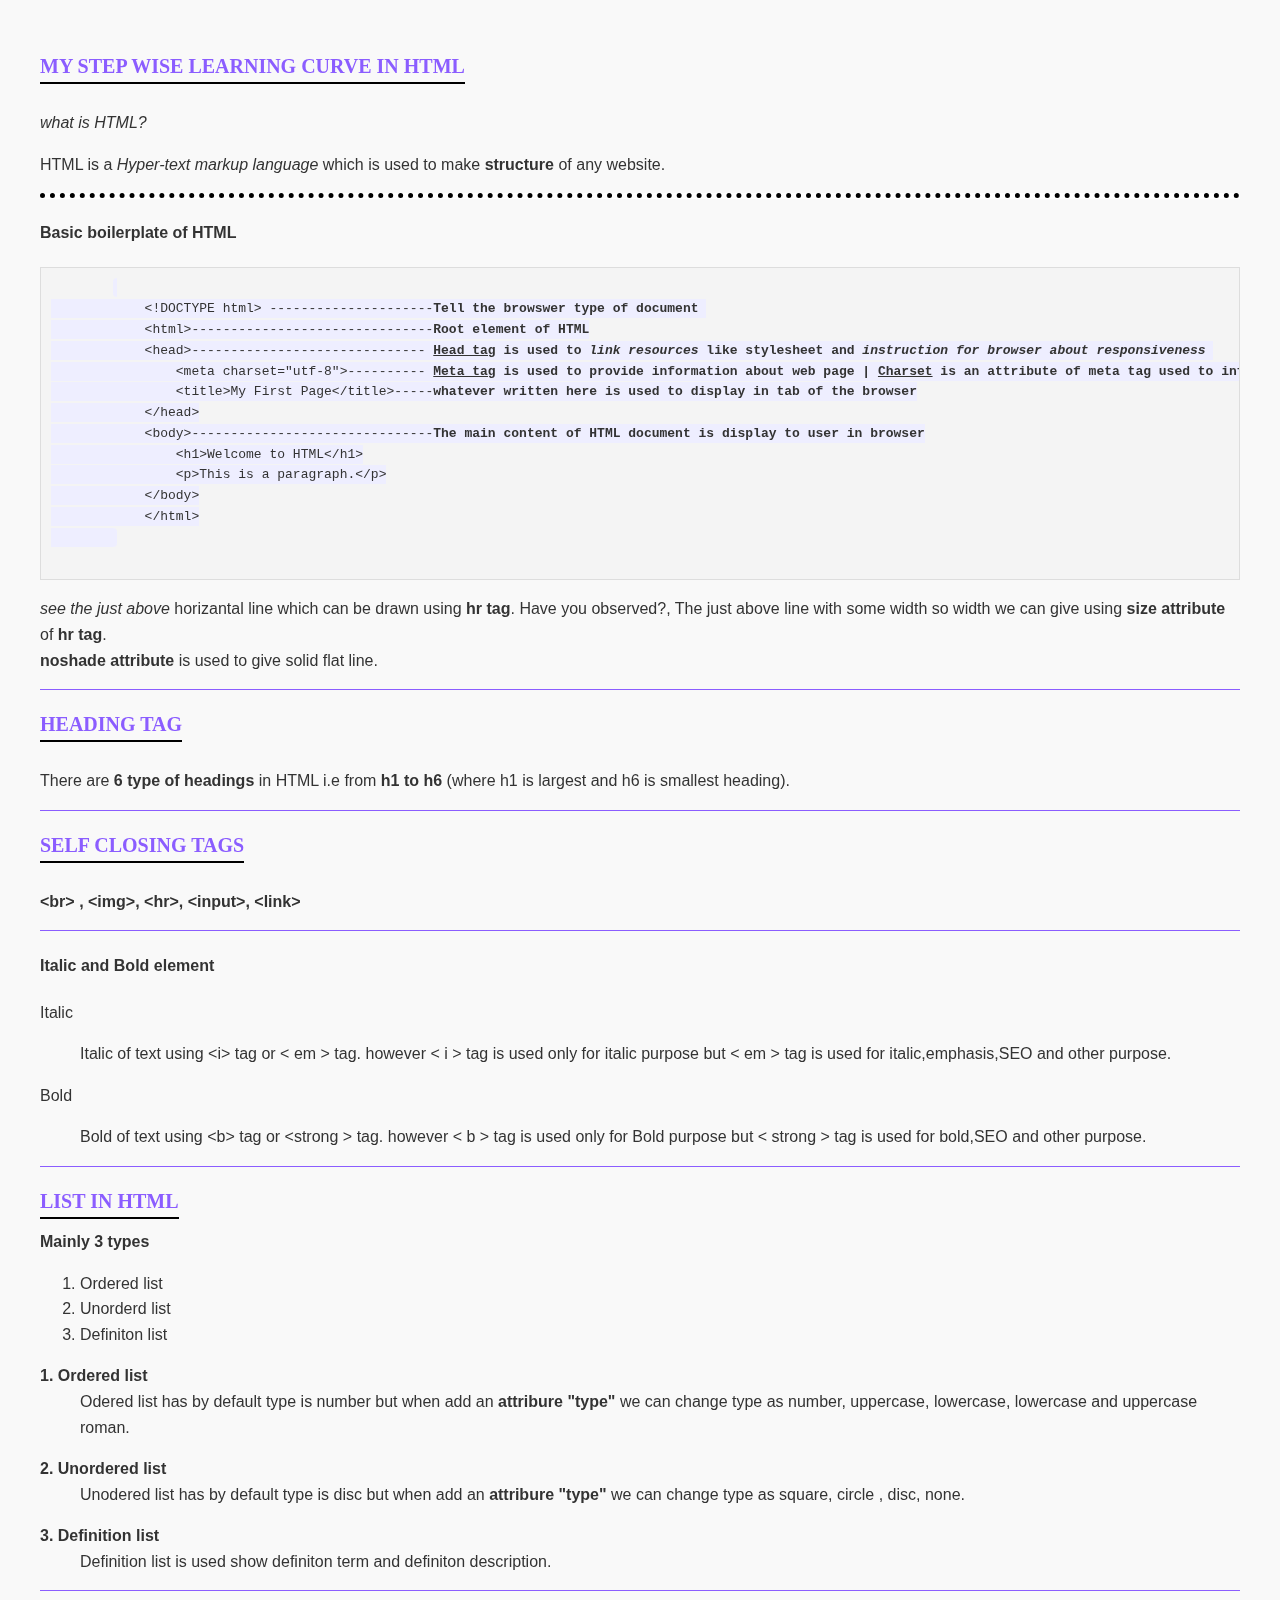
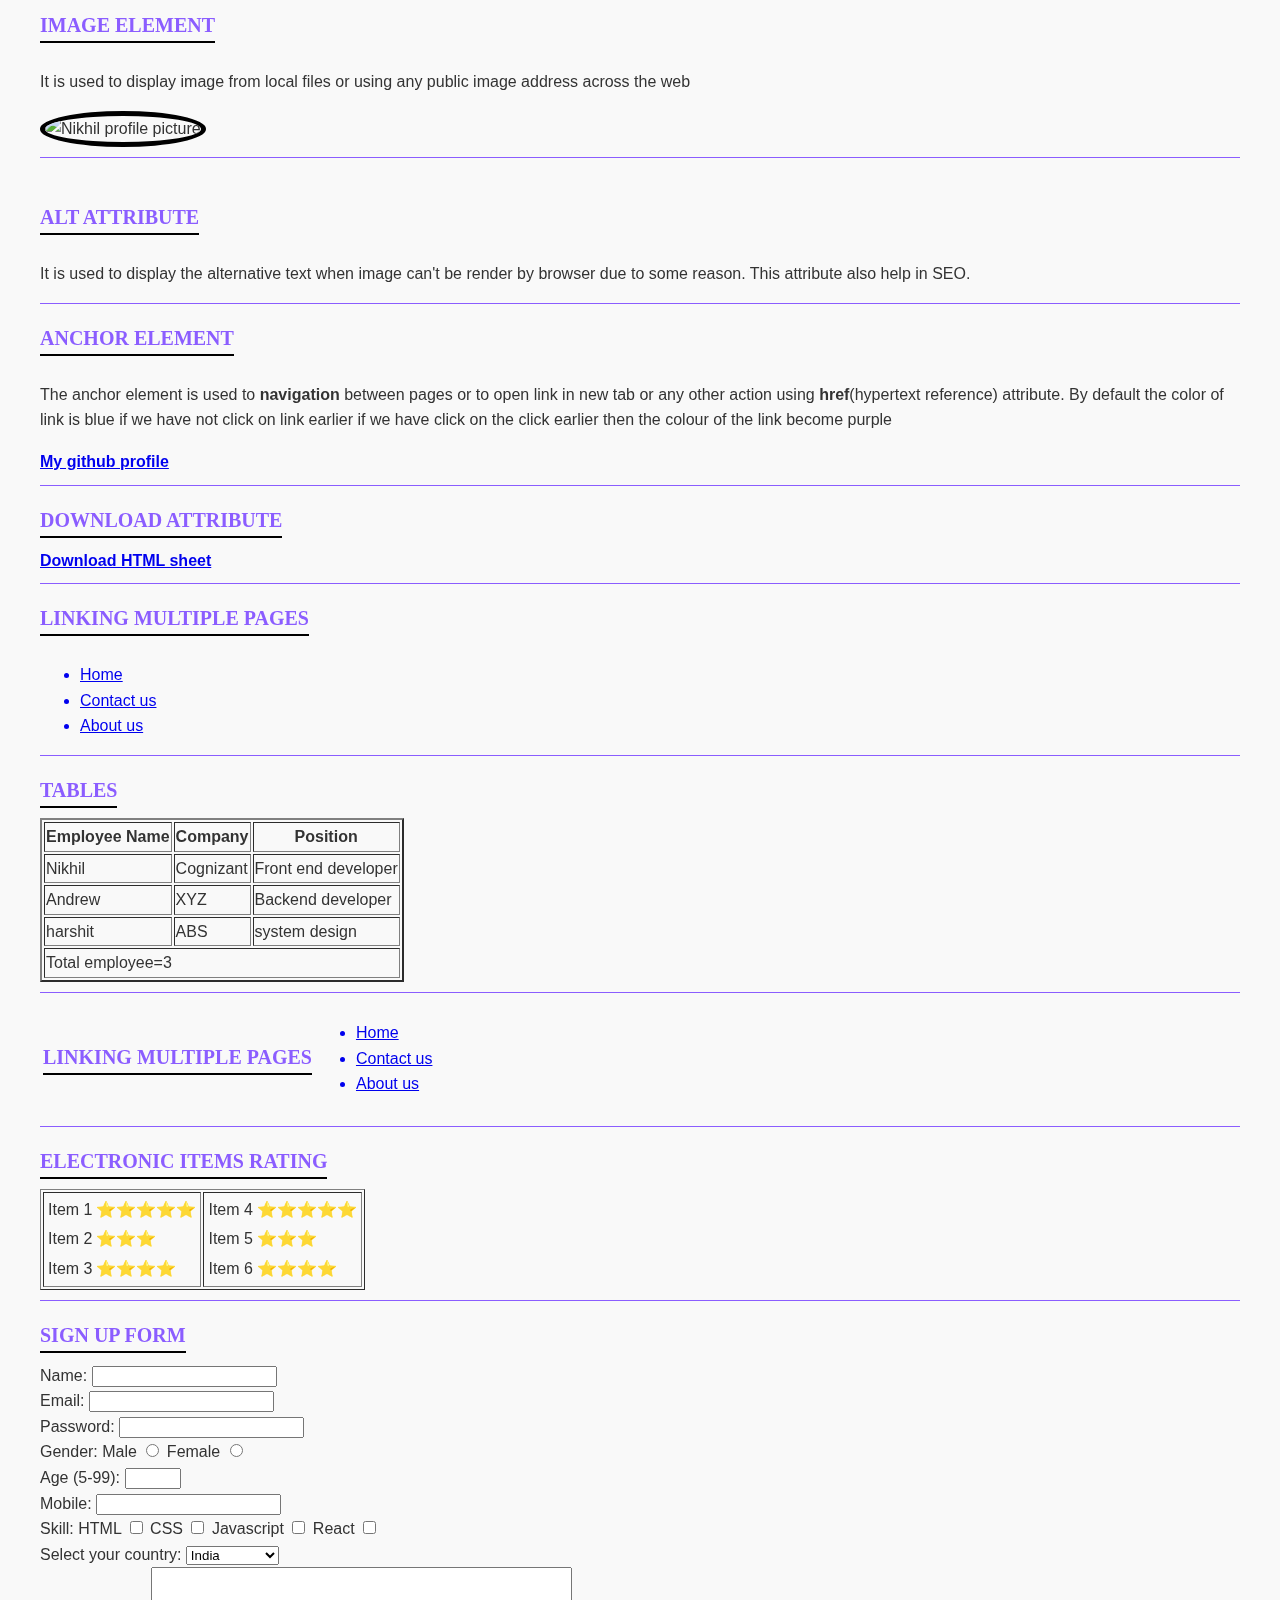
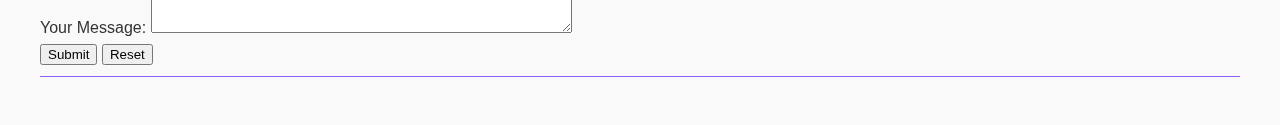
==== index.html @ 997e8e59 "updated css 1.1" ====
<!DOCTYPE html>
<html>

<head>
    <meta charset="utf-8">
    <meta name="viewport" content="width=device-width, initial-scale=1.0">
    <title>Learning HTML</title>
    <link rel="stylesheet" href="style.css">
    <!--  <style> This is how internal CSS works
        body {
            font-family: Arial, sans-serif;
            line-height: 1.6;
            margin: 20px;
            padding: 20px;
            background-color: #f9f9f9;
            color: #333;
        }
        hr {
            background-color: white;
            border: none;
            border-style: inset;
            height: 3px;
        }

        .custom-hr {
             border-style: none;
             border-top-style: dotted;
             border-color: rgb(0, 0, 0);
             border-width: 5px;
             width: 100%;
        }

        pre {
            background: #f4f4f4;
            padding: 10px;
            border: 1px solid #ddd;
            overflow-x: auto;
        }

        code {
            font-family: monospace;
            background: #eef;
            padding: 2px 4px;
            border-radius: 4px;
        }
    </style>-->
</head>

<body>
    <h1>My Step wise learning curve in HTML</h1>
    <p><em>what is HTML?</em></p>
    <p> HTML is a <em>Hyper-text markup language</em> which is used to make <strong>structure</strong> of any website.
    </p>
    <hr sized="3" noshade class="custom-hr">
    <h4>Basic boilerplate of HTML</h4>
    <pre>
        <code>
            &lt;!DOCTYPE html&gt; ---------------------<b>Tell the browswer type of document</b> 
            &lt;html&gt;-------------------------------<b>Root element of HTML</b>
            &lt;head&gt;------------------------------ <b><u>Head tag</u> is used to <em>link resources</em> like stylesheet and <em>instruction for browser about responsiveness</em> </b>
                &lt;meta charset="utf-8"&gt;---------- <b><u>Meta tag</u> is used to provide information about web page | <u>Charset</u> is an attribute of meta tag used to inform about the character used i.e the system for encoding the character using UNICODE TRANSFORMATION FORMAT </b>
                &lt;title&gt;My First Page&lt;/title&gt;-----<b>whatever written here is used to display in tab of the browser</b>
            &lt;/head&gt;
            &lt;body&gt;-------------------------------<b>The main content of HTML document is display to user in browser</b>
                &lt;h1&gt;Welcome to HTML&lt;/h1&gt;
                &lt;p&gt;This is a paragraph.&lt;/p&gt;
            &lt;/body&gt;
            &lt;/html&gt;
        </code>
    </pre>
    <p><em>see the just above</em> horizantal line which can be drawn using <b>hr tag</b>. Have you observed?, The just
        above line with some width so width we can give using <b>size attribute</b> of <b>hr tag</b>.
        <br><b>noshade attribute</b> is used to give solid flat line.
    </p>
    <hr size="3" noshade class="thinline">
    <h3>Heading Tag</h3>
    <p>There are <b>6 type of headings</b> in HTML i.e from <b>h1 to h6</b> (where h1 is largest and h6 is smallest
        heading).</p>
    <hr size="3" noshade class="thinline">
    <h3>Self closing tags</h3>
    <p><b> &lt;br&gt; , &lt;img&gt;, &lt;hr&gt;, &lt;input&gt;, &lt;link&gt; </b></p>
    <hr class="thinline">
    <h4>Italic and Bold element</h4>
    <dl>
        <dt>Italic</dt>
        <dd>
            <p>Italic of text using &lt;i&gt; tag or &lt; em &gt; tag. however &lt; i &gt; tag is used only for italic
                purpose but &lt; em &gt; tag is used for italic,emphasis,SEO and other purpose.</p>
        </dd>
    </dl>
    <dl>
        <dt>Bold</dt>
        <dd>
            <p>Bold of text using &lt;b&gt; tag or &lt;strong &gt; tag. however &lt; b &gt; tag is used only for Bold
                purpose but &lt; strong &gt; tag is used for bold,SEO and other purpose.</p>
        </dd>
    </dl>
    <hr size="3" noshade="" class="thinline">
    <h3>List in HTML</h3><br>
    <strong>Mainly 3 types</strong>
    <ol>
        <li>Ordered list</li>
        <li>Unorderd list</li>
        <li>Definiton list</li>
    </ol>
    <dl>
        <dt><b>1. Ordered list</b></dt>
        <dd>Odered list has by default type is number but when add an <b>attribure "type"</b> we can change type as
            number, uppercase, lowercase, lowercase and uppercase roman.</dd>
    </dl>
    <dl>
        <dt><b>2. Unordered list</b></dt>
        <dd>Unodered list has by default type is disc but when add an <b>attribure "type"</b> we can change type as
            square, circle , disc, none.</dd>
    </dl>
    <dl>
        <dt><b>3. Definition list</b></dt>
        <dd>Definition list is used show definiton term and definiton description.</dd>
    </dl>
    <hr size="3" noshade="" class="thinline">
    <h3>Image element</h3>
    <p> It is used to display image from local files or using any public image address across the web</p>
    <img class="imgborder" src="https://avatars.githubusercontent.com/u/48144706?v=4" alt="Nikhil profile picture">
    <hr size="3" noshade="" class="thinline">
    <br>
    <h3>Alt attribute</h3>
    <p>It is used to display the alternative text when image can't be render by browser due to some reason. This
        attribute also help in SEO.</p>
    <hr size="3" noshade="" class="thinline">
    <h3>Anchor element</h3>
    <p>The anchor element is used to <strong>navigation</strong> between pages or to open link in new tab or any other
        action using <strong>href</strong>(hypertext reference) attribute. By default the color of link is blue if we
        have not click on link earlier if we have click on the click earlier then the colour of the link become purple
    </p>
    <strong><a href="https://github.com/Nikhil-Portfolio-8206" target="_blank">My github profile</a></strong>
    <hr class="thinline">
    <h3>Download attribute</h3>
    <br>
    <strong><a href="https://web.stanford.edu/group/csp/cs21/htmlcheatsheet.pdf" download>Download HTML
            sheet</a></strong>
    <hr size="3" noshade="" class="thinline">
    <h3>Linking multiple pages</h3>
    <ul>
        <a href="index.html">
            <li>Home</li>
        </a>
        <a href="contact.html">
            <li>Contact us</li>
        </a>
        <a href="Aboutus.html">
            <li>About us</li>
        </a>
    </ul>
    <hr size="3" noshade="" class="thinline">
    <h3>Tables</h3>

    <table border="2">
        <thead>
            <tr>
                <th>Employee Name</th>
                <th>Company</th>
                <th>Position</th>
            </tr>
        </thead>
        <tbody>
            <tr>
                <td>Nikhil</td>
                <td>Cognizant</td>
                <td>Front end developer</td>
            </tr>
            <tr>
                <td>Andrew</td>
                <td>XYZ</td>
                <td>Backend developer</td>
            </tr>
            <tr>
                <td>harshit</td>
                <td>ABS</td>
                <td>system design</td>
            </tr>
        </tbody>
        <tfoot>
            <tr>
                <td colspan="3"> Total employee=3</td>
            </tr>
        </tfoot>

    </table>
    <hr class="thinline">
    <table>
        <tr>
            <td>
                <h3>Linking multiple pages</h3>
            </td>
            <td>
                <ul>
                    <a href="index.html">
                        <li>Home</li>
                    </a>
                    <a href="contact.html">
                        <li>Contact us</li>
                    </a>
                    <a href="Aboutus.html">
                        <li>About us</li>
                    </a>
                </ul>
            </td>
        </tr>
    </table>
    <hr class="thinline">
    <table border="1">
        <h3>Electronic items rating</h3>
        <tr>
            <td>
                <table>
                    <tr>
                        <td>Item 1</td>
                        <td>⭐⭐⭐⭐⭐</td>

                    </tr>
                    <tr>
                        <td>Item 2</td>
                        <td>⭐⭐⭐</td>
                    </tr>
                    <tr>
                        <td>Item 3</td>
                        <td>⭐⭐⭐⭐</td>
                    </tr>
                </table>
            </td>
            <td>
                <table>
                    <tr>
                        <td>Item 4</td>
                        <td>⭐⭐⭐⭐⭐</td>

                    </tr>
                    <tr>
                        <td>Item 5</td>
                        <td>⭐⭐⭐</td>
                    </tr>
                    <tr>
                        <td>Item 6</td>
                        <td>⭐⭐⭐⭐</td>
                    </tr>
                </table>
            </td>
        </tr>
    </table>
    <hr size="3" noshade="" class="thinline">
    <h3>Sign UP Form</h3>
    <form action="" method="">
        <label>Name:</label>
        <input type="text" name="Your name-" required><br>
        <label>Email:</label>
        <input type="email" name="Your email-" required><br>
        <label>Password:</label>
        <input type="password" name="Your password" required><br>
        <label>Gender:</label>
        <label>Male</label>
        <input type="radio" name="Your Gender">
        <label>Female</label>
        <input type="radio" name="Your Gender"><br>
        <label for="age">Age (5-99):</label>
        <input type="number" id="age" name="age" min="5" max="99" required><br>
        <label>Mobile:</label>
        <input type="tel" name="phone" pattern="\d{10}" title="Enter a 10-digit phone number"><br>
        <label>Skill:</label>
        <label>HTML</label>
        <input type="checkbox" name="Your Skill">
        <label>CSS</label>
        <input type="checkbox" name="Your Skill">
        <label>Javascript</label>
        <input type="checkbox" name="Your Skill">
        <label>React</label>
        <input type="checkbox" name="Your Skill"><br>
        <label>Select your country:</label>
        <select id="country" name="Your country name-" required>
            <option value="India">India</option>
            <option value="USA">USA</option>
            <option value="India">UK</option>
            <option value="USA">Pakistan</option>
            <option value="India">Bangladesh</option>
            <option value="USA">China</option>
            <option value="India">Australia</option>
            <option value="USA">Russia</option>
        </select><br>
        <label>Your Message:</label>
        <textarea id="message" name="message" rows="4" cols="50" required></textarea><br>
        <button type="submit">Submit</button>
        <input type="reset" value="Reset">
    </form>
    <hr size="3" noshade="" class="thinline">



</body>

</html>
---- style.css ----
body {
    background-color: #f9f9f9;
    color: #333;
    font-family: Arial, sans-serif;
    line-height: 1.6;
    margin: 20px;
    padding: 20px;
}

hr {
    background-color: white;
    border-bottom: 2px solid black;
    border: none;
    height: 1px;
    
}

.custom-hr {
    border-color: rgb(0, 0, 0);
    border-style: none;
    border-top-style: dotted;
    border-width: 5px;
    width: 100%;
}

pre {
    background: #f4f4f4;
    border: 1px solid #ddd;
    overflow-x: auto;
    padding: 10px;
}

code {
    background: #eef;
    border-radius: 4px;
    font-family: monospace;
    padding: 2px 4px;
}

h1,h3 {
    border-bottom: 2px solid black;
    width: auto;
    color: #8B5DFF;
    font-family: Cambria;
    font-size: 20px;
    font-weight: bold;
    margin: 10px 0;
    padding: -10px;
    text-align: left;
    text-transform: uppercase;
    display: inline-block;
}
.imgborder {
    border: 5px solid black; /* Black border */
    border-radius: 100%; /* Rounded corners */
  }
.thinline{
    background-color: #8B5DFF;
    border: 0;
    height: 1px;
    margin-top: 10px;
    
}
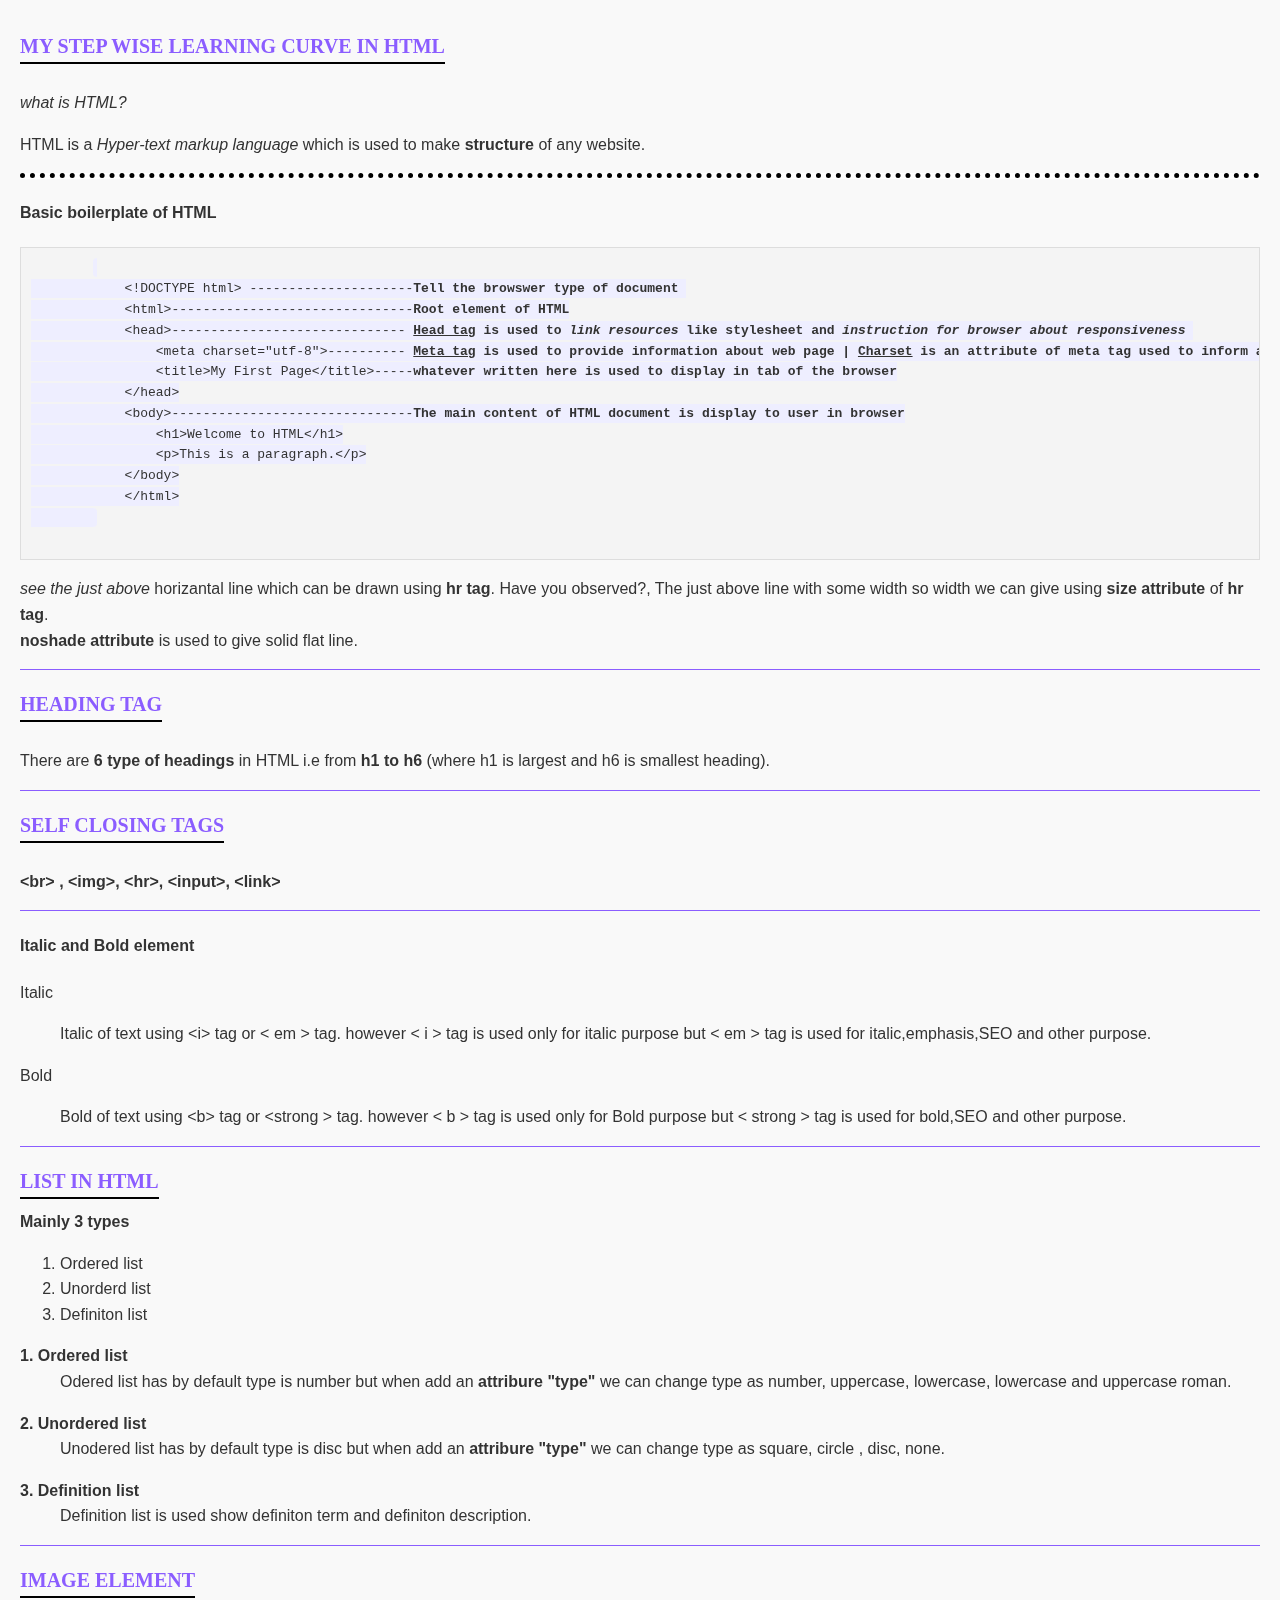
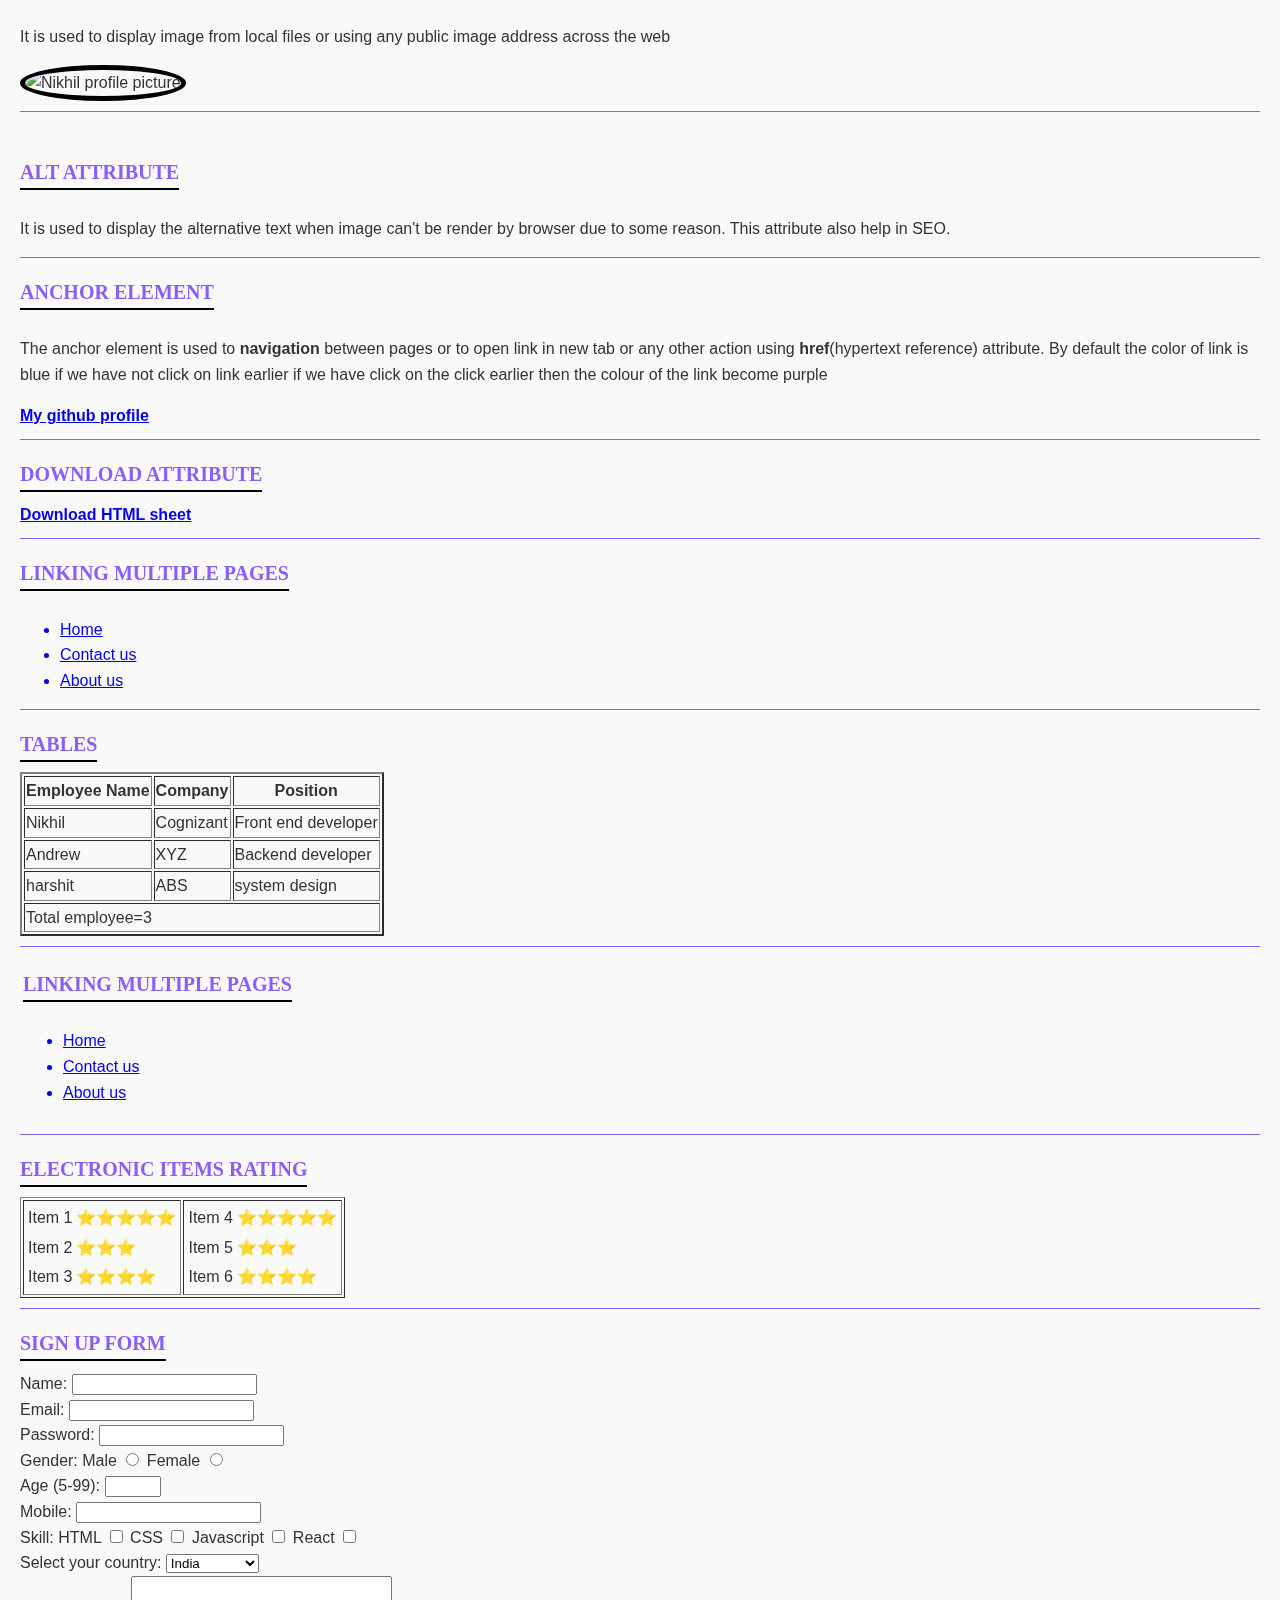
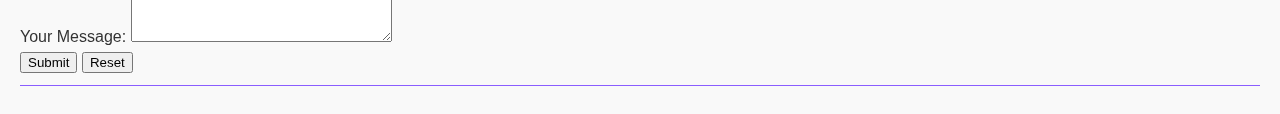
==== commit 5f83b0af: "updated css 1.2" ====
--- a/index.html
+++ b/index.html
@@ -139,8 +139,8 @@
     <strong><a href="https://web.stanford.edu/group/csp/cs21/htmlcheatsheet.pdf" download>Download HTML
             sheet</a></strong>
     <hr size="3" noshade="" class="thinline">
-    <h3>Linking multiple pages</h3>
-    <ul>
+    <h2>Linking multiple pages</h2>
+    <ul >
         <a href="index.html">
             <li>Home</li>
         </a>
@@ -191,8 +191,6 @@
         <tr>
             <td>
                 <h3>Linking multiple pages</h3>
-            </td>
-            <td>
                 <ul>
                     <a href="index.html">
                         <li>Home</li>
@@ -203,7 +201,6 @@
                     <a href="Aboutus.html">
                         <li>About us</li>
                     </a>
-                </ul>
             </td>
         </tr>
     </table>
@@ -286,7 +283,7 @@
             <option value="USA">Russia</option>
         </select><br>
         <label>Your Message:</label>
-        <textarea id="message" name="message" rows="4" cols="50" required></textarea><br>
+        <textarea id="message" name="message" rows="4" cols="30" required></textarea><br>
         <button type="submit">Submit</button>
         <input type="reset" value="Reset">
     </form>
--- a/style.css
+++ b/style.css
@@ -3,7 +3,7 @@
     color: #333;
     font-family: Arial, sans-serif;
     line-height: 1.6;
-    margin: 20px;
+    margin: 0px;
     padding: 20px;
 }
 
@@ -37,7 +37,7 @@
     padding: 2px 4px;
 }
 
-h1,h3 {
+h1,h2,h3 {
     border-bottom: 2px solid black;
     width: auto;
     color: #8B5DFF;
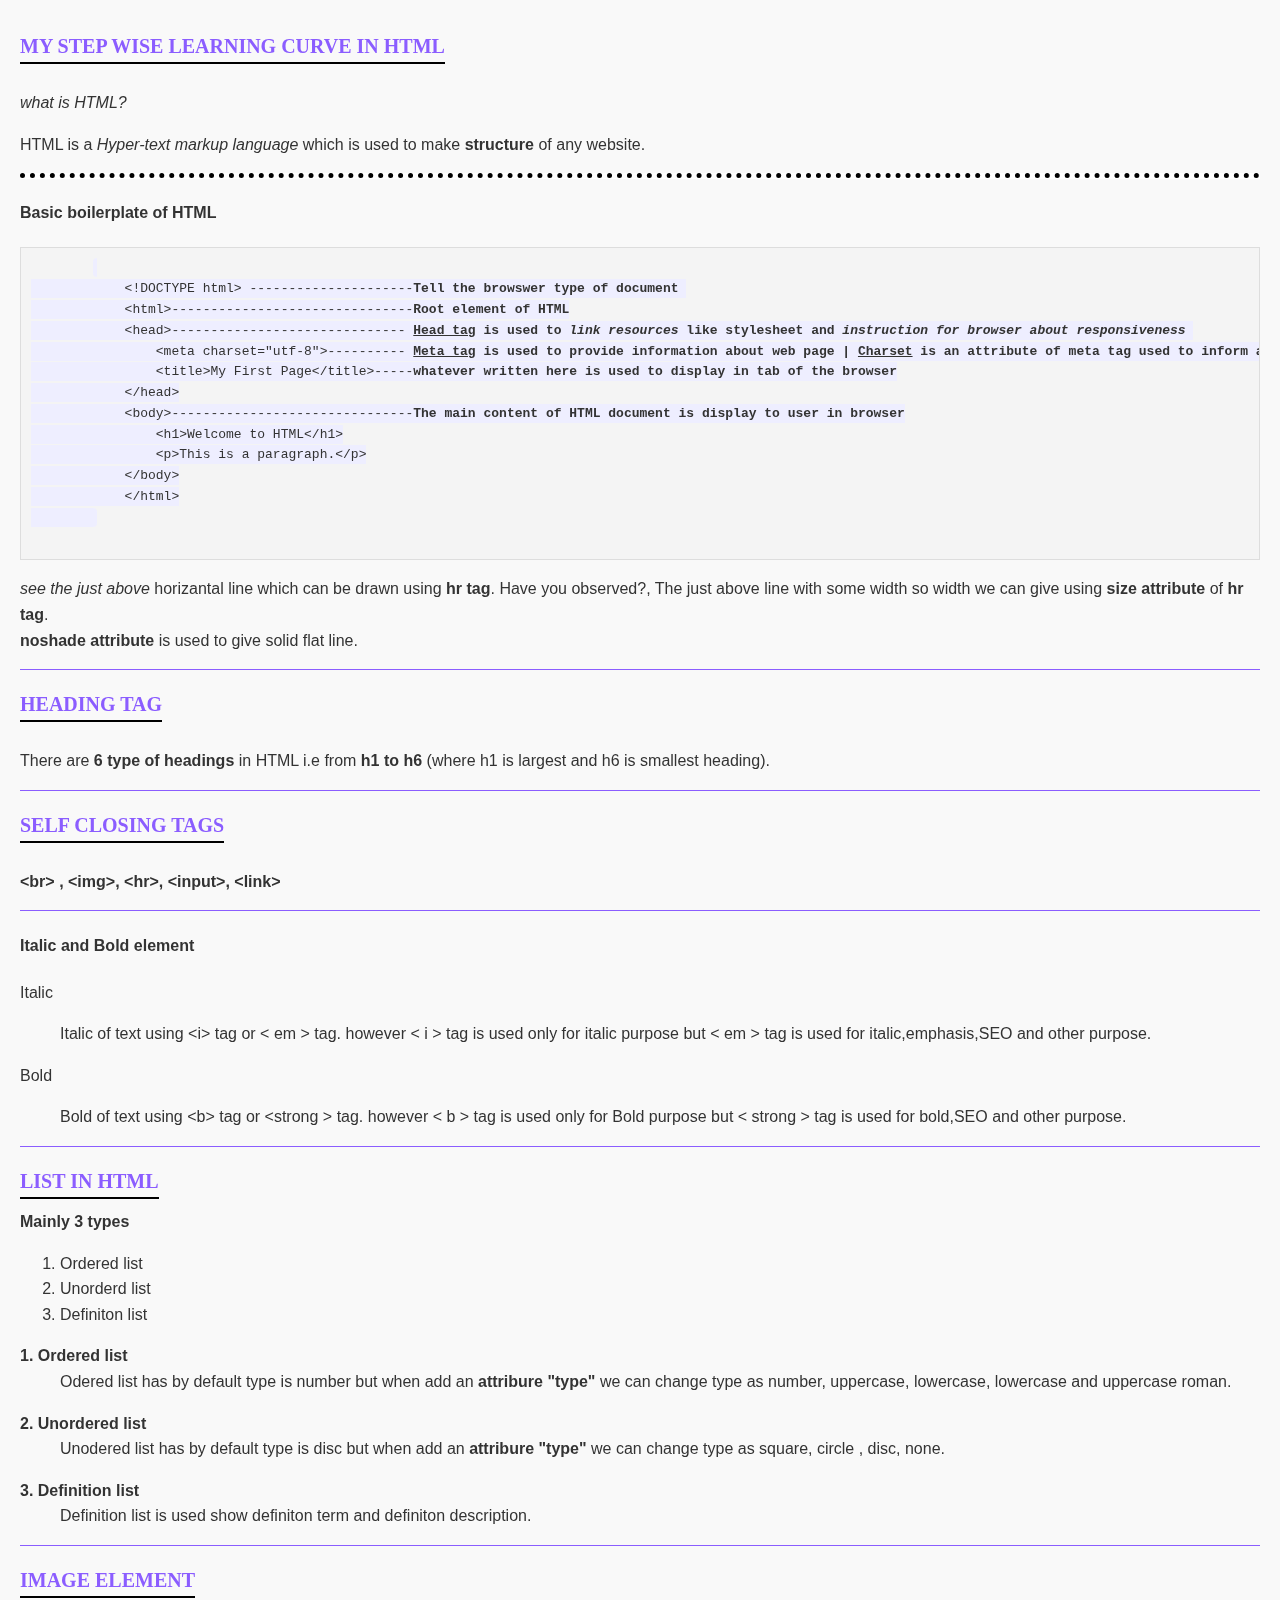
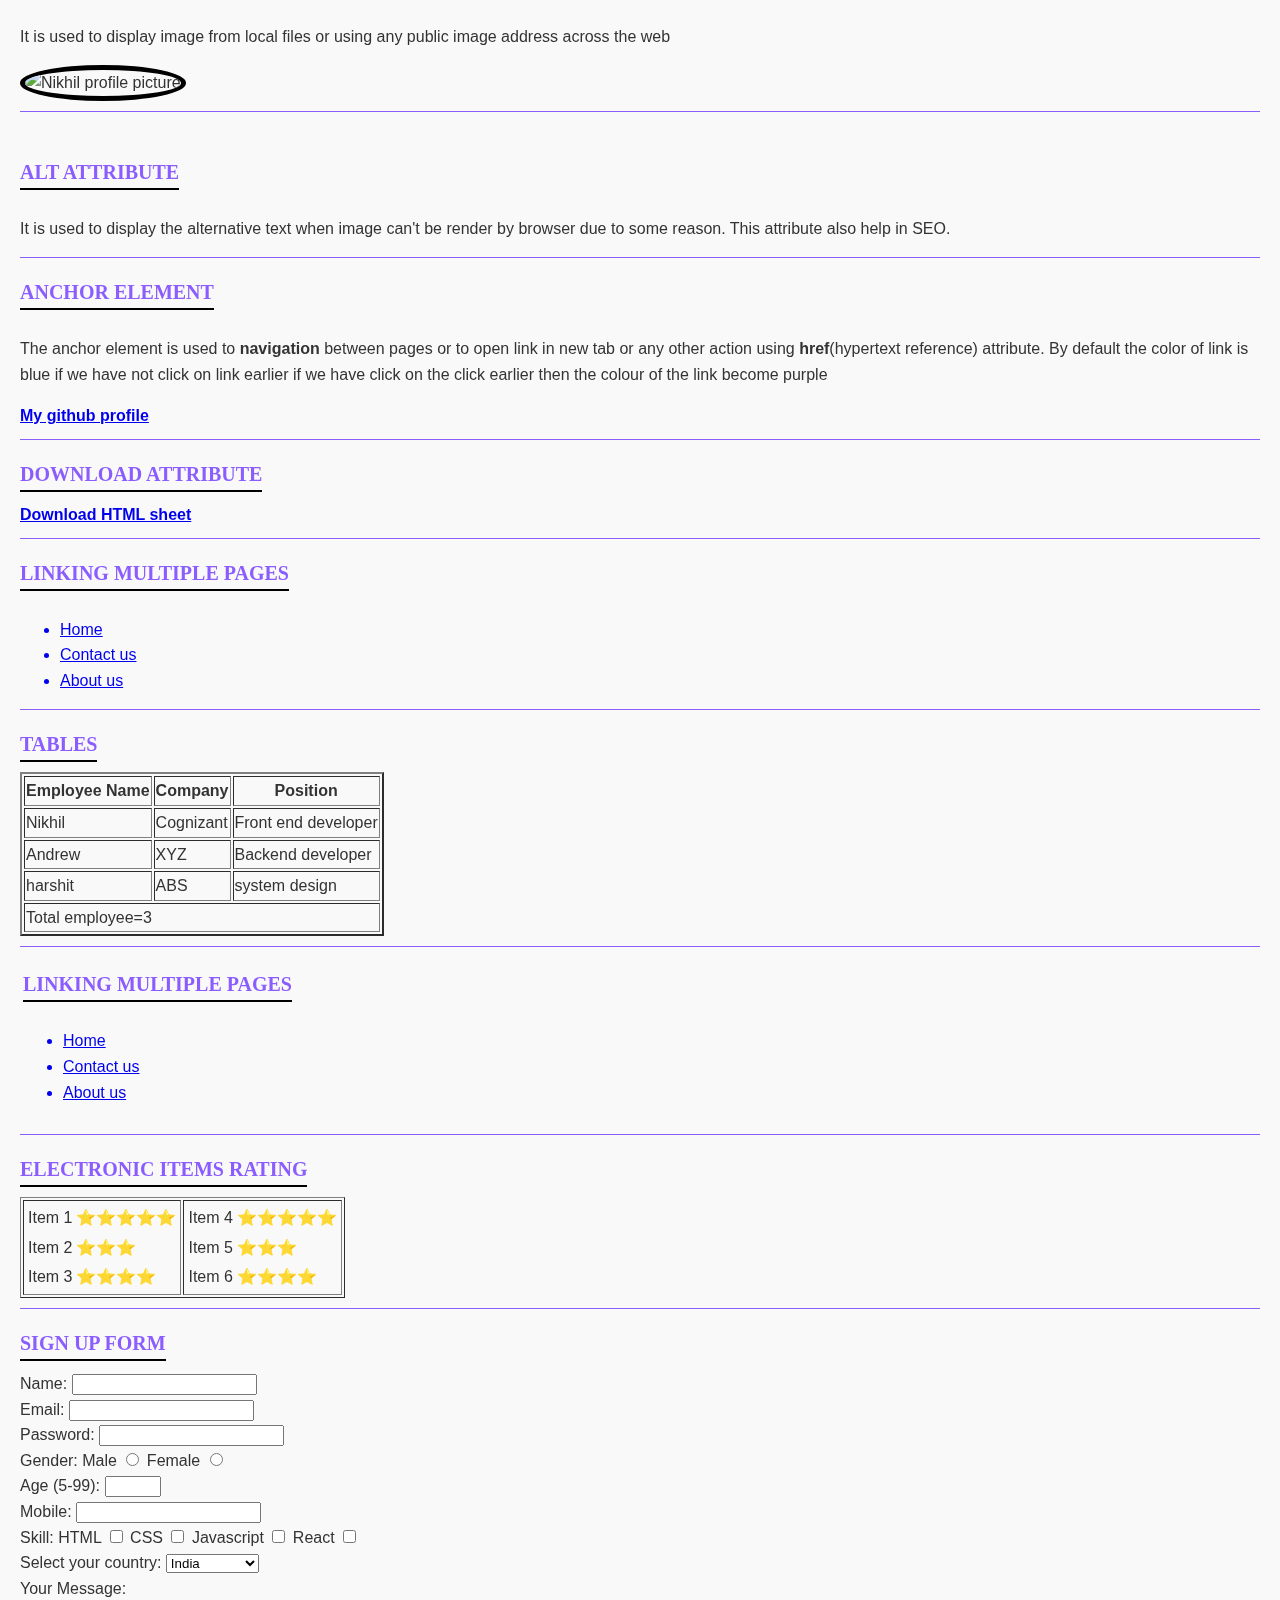
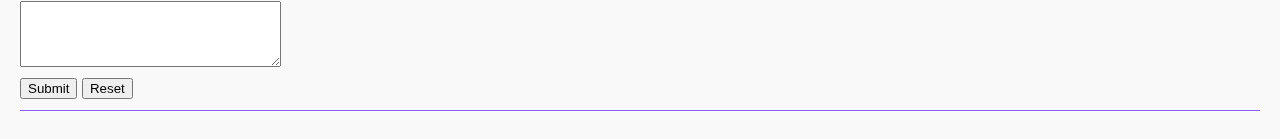
==== commit 511da186: "updated css 1.3" ====
--- a/index.html
+++ b/index.html
@@ -47,7 +47,7 @@
 </head>
 
 <body>
-    <h1>My Step wise learning curve in HTML</h1>
+    <h2>My Step wise learning curve in HTML</h2>
     <p><em>what is HTML?</em></p>
     <p> HTML is a <em>Hyper-text markup language</em> which is used to make <strong>structure</strong> of any website.
     </p>
@@ -282,7 +282,7 @@
             <option value="India">Australia</option>
             <option value="USA">Russia</option>
         </select><br>
-        <label>Your Message:</label>
+        <label>Your Message:</label><br>
         <textarea id="message" name="message" rows="4" cols="30" required></textarea><br>
         <button type="submit">Submit</button>
         <input type="reset" value="Reset">
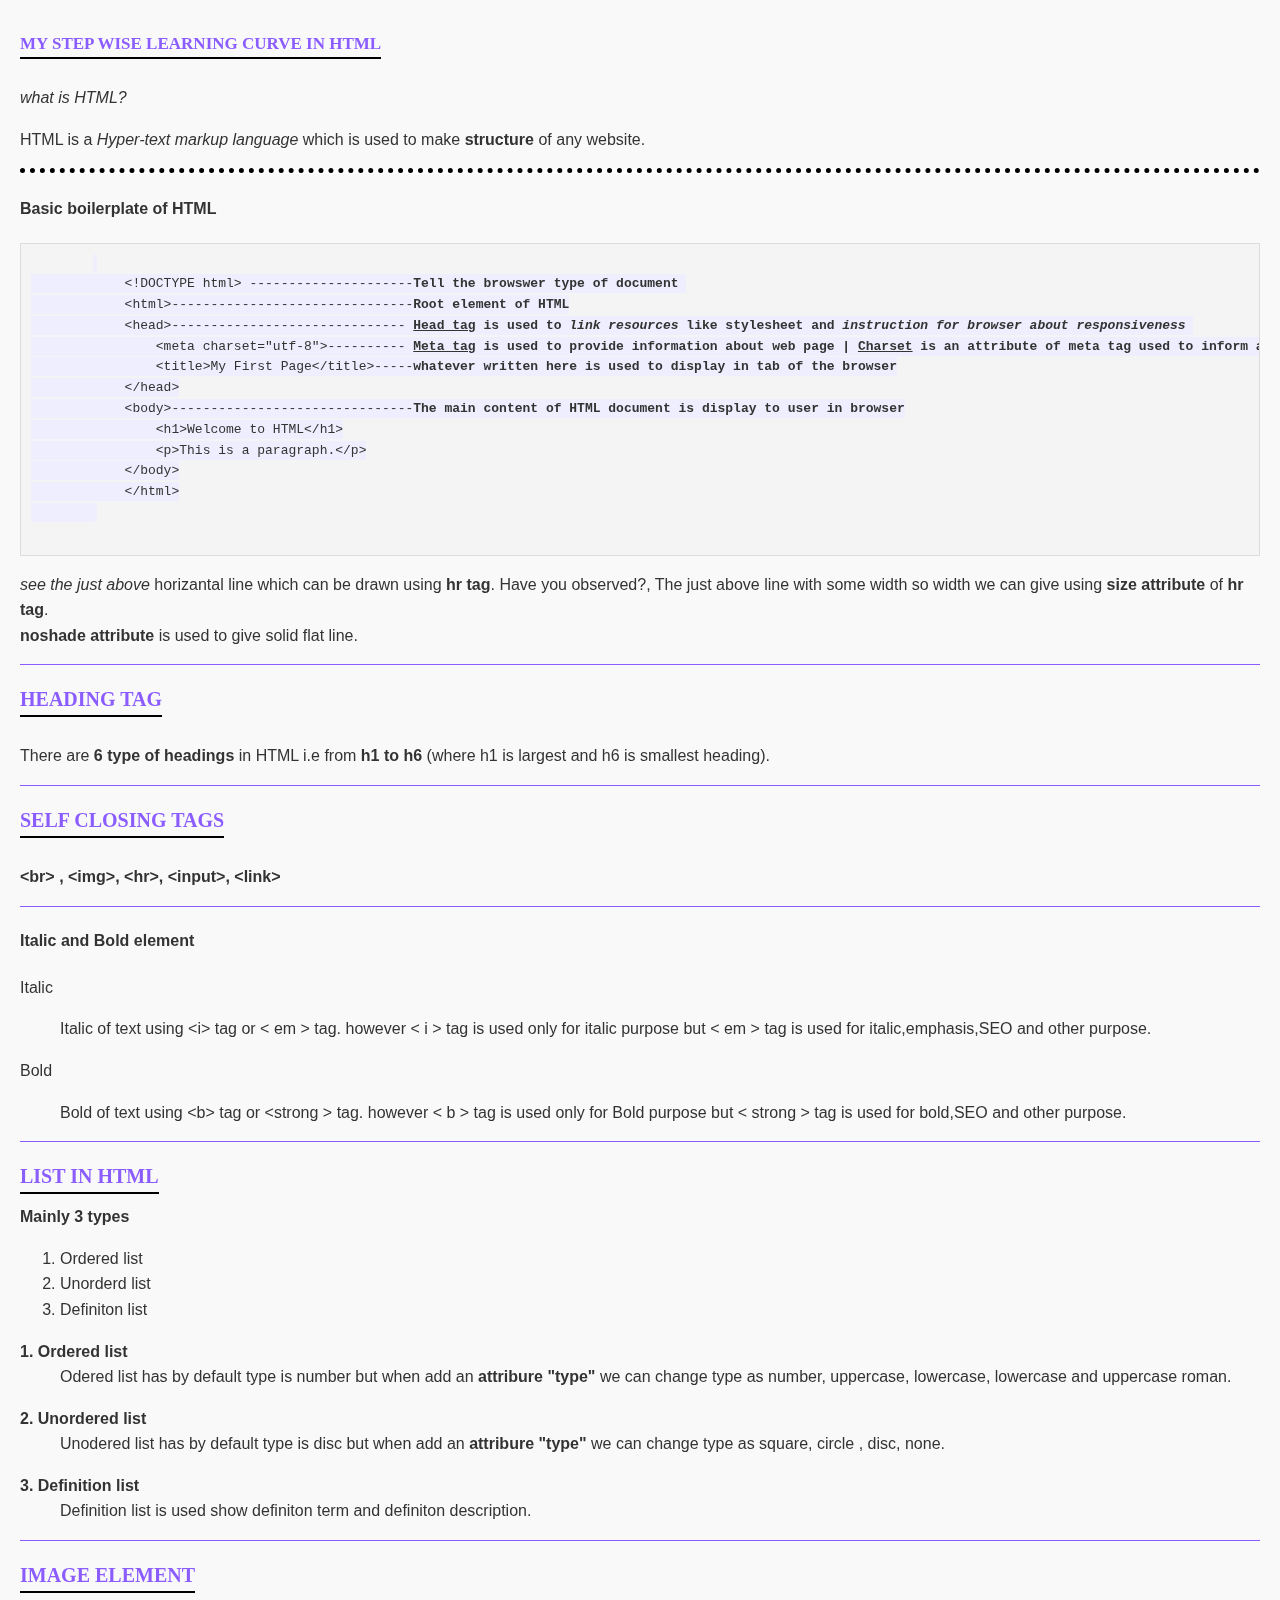
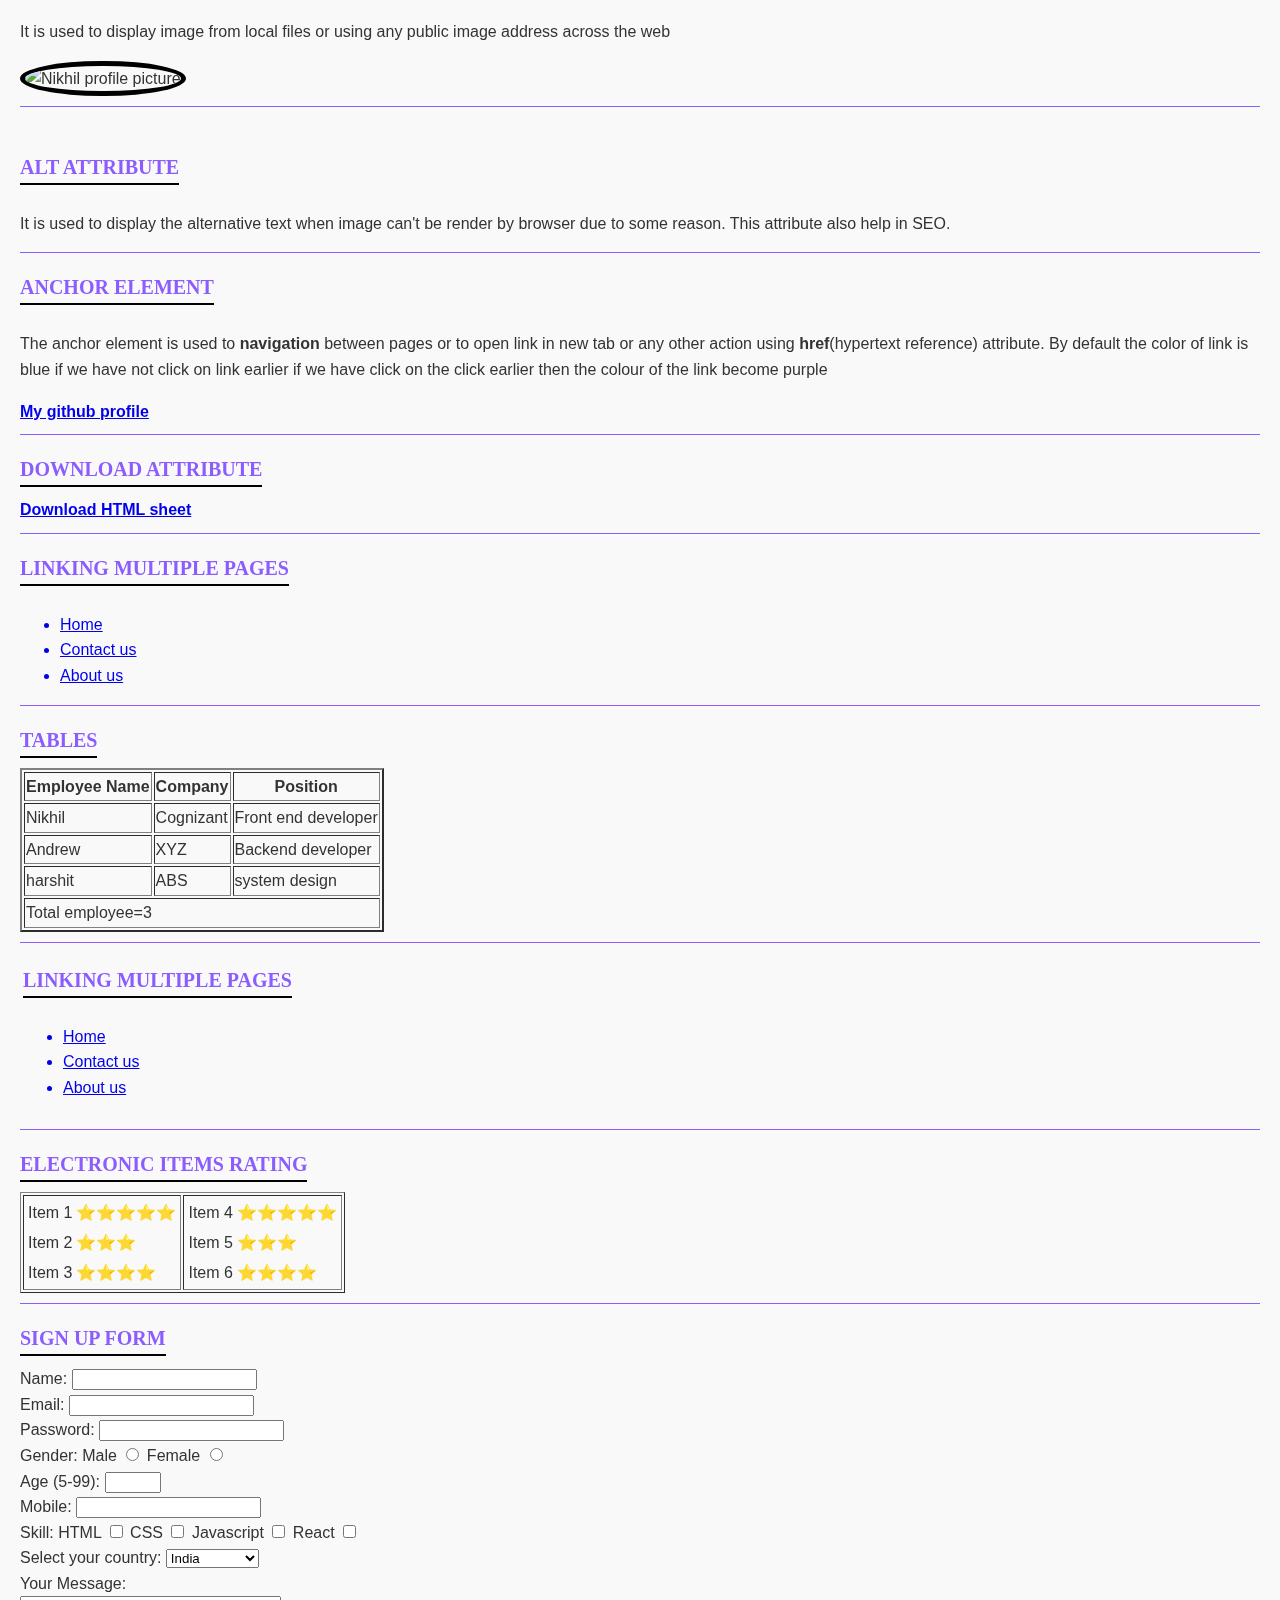
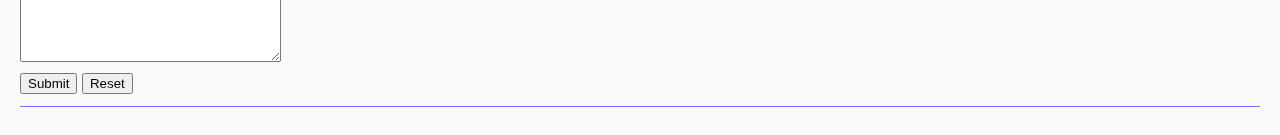
==== commit cd23c5c6: "heading font size changed" ====
--- a/index.html
+++ b/index.html
@@ -47,7 +47,7 @@
 </head>
 
 <body>
-    <h2>My Step wise learning curve in HTML</h2>
+    <h2 style=" font-size: 17px;">My Step wise learning curve in HTML</h2>
     <p><em>what is HTML?</em></p>
     <p> HTML is a <em>Hyper-text markup language</em> which is used to make <strong>structure</strong> of any website.
     </p>
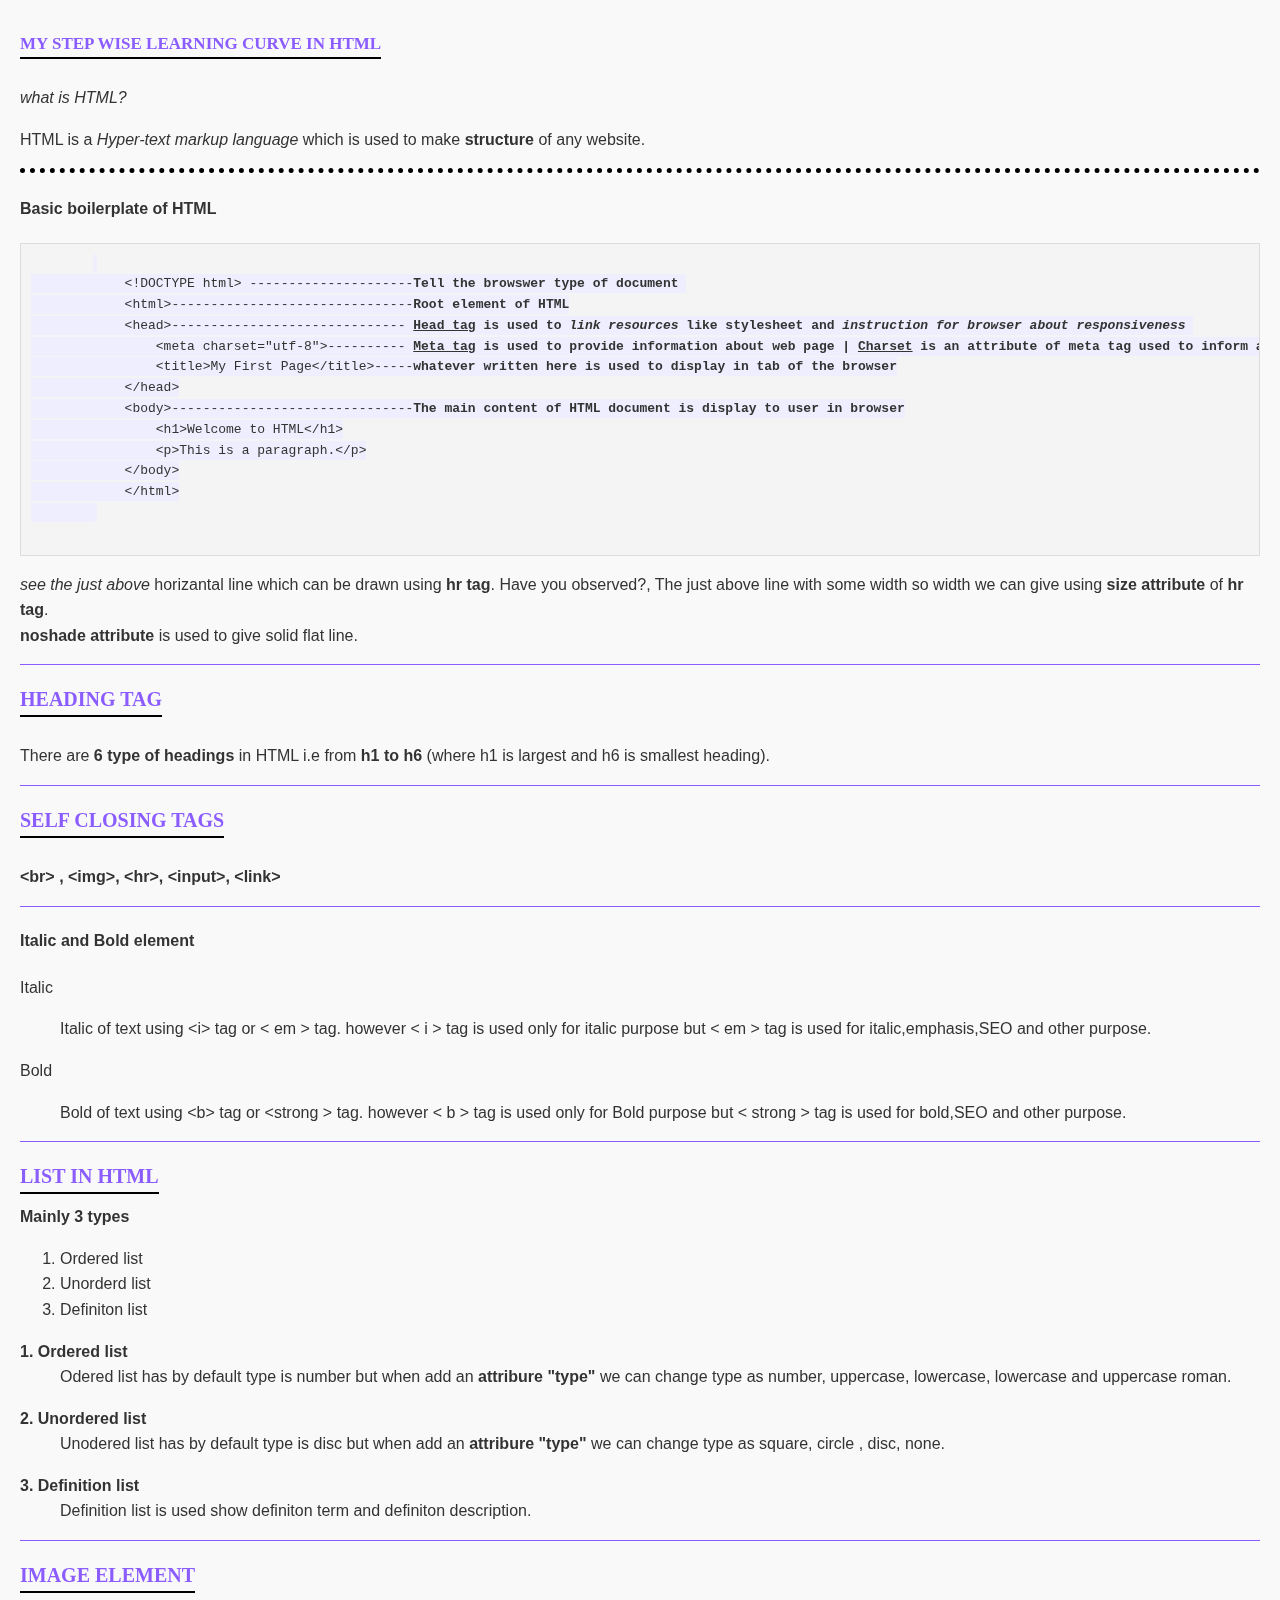
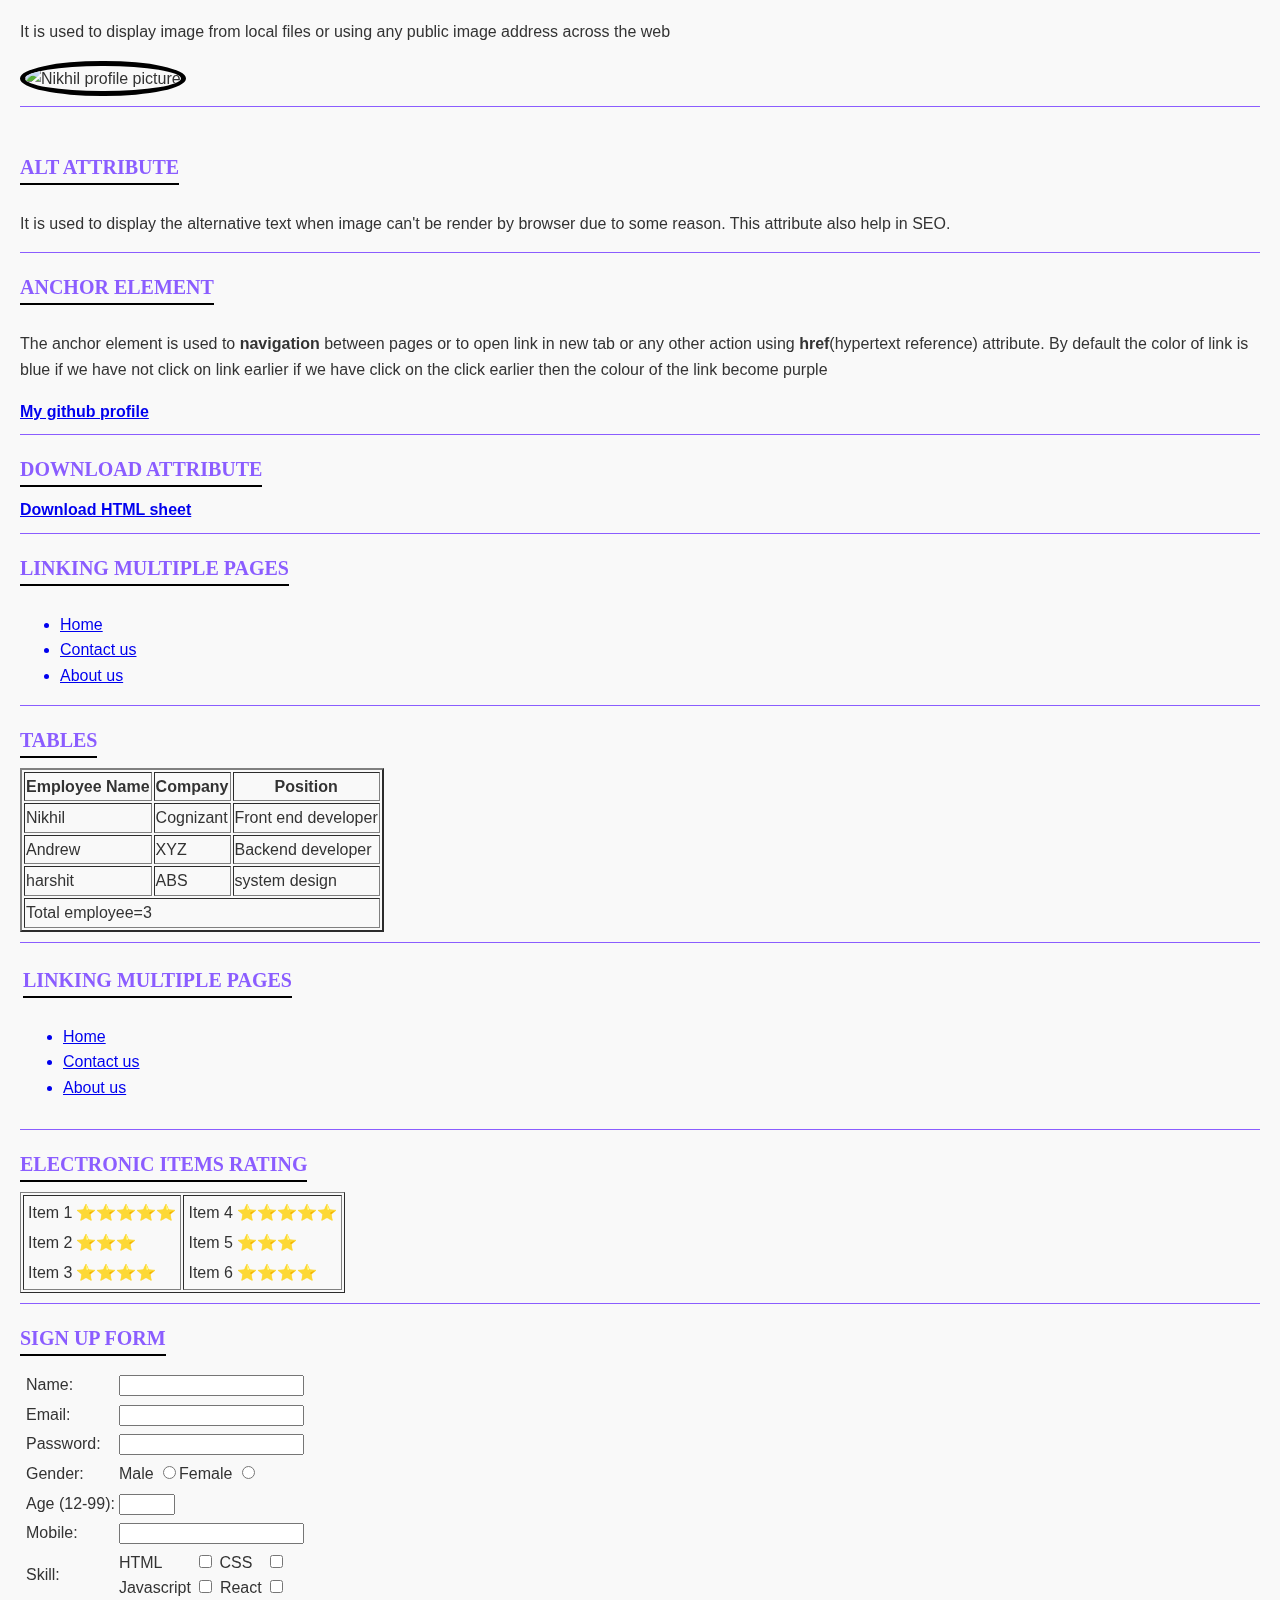
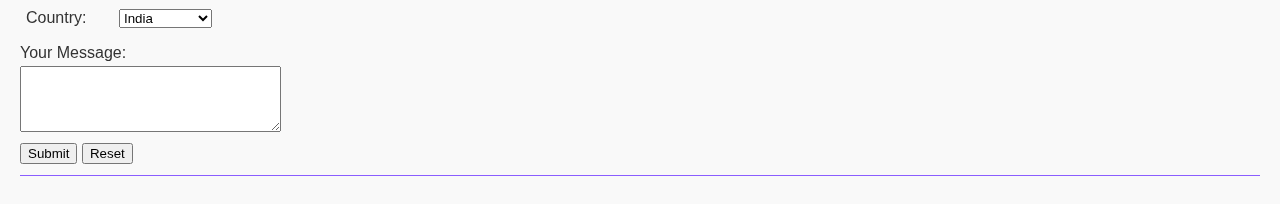
==== commit 50e32ec0: "sign up form layout changed" ====
--- a/index.html
+++ b/index.html
@@ -140,7 +140,7 @@
             sheet</a></strong>
     <hr size="3" noshade="" class="thinline">
     <h2>Linking multiple pages</h2>
-    <ul >
+    <ul>
         <a href="index.html">
             <li>Home</li>
         </a>
@@ -247,50 +247,80 @@
     <hr size="3" noshade="" class="thinline">
     <h3>Sign UP Form</h3>
     <form action="" method="">
-        <label>Name:</label>
-        <input type="text" name="Your name-" required><br>
-        <label>Email:</label>
-        <input type="email" name="Your email-" required><br>
-        <label>Password:</label>
-        <input type="password" name="Your password" required><br>
-        <label>Gender:</label>
-        <label>Male</label>
-        <input type="radio" name="Your Gender">
-        <label>Female</label>
-        <input type="radio" name="Your Gender"><br>
-        <label for="age">Age (5-99):</label>
-        <input type="number" id="age" name="age" min="5" max="99" required><br>
-        <label>Mobile:</label>
-        <input type="tel" name="phone" pattern="\d{10}" title="Enter a 10-digit phone number"><br>
-        <label>Skill:</label>
-        <label>HTML</label>
-        <input type="checkbox" name="Your Skill">
-        <label>CSS</label>
-        <input type="checkbox" name="Your Skill">
-        <label>Javascript</label>
-        <input type="checkbox" name="Your Skill">
-        <label>React</label>
-        <input type="checkbox" name="Your Skill"><br>
-        <label>Select your country:</label>
-        <select id="country" name="Your country name-" required>
-            <option value="India">India</option>
-            <option value="USA">USA</option>
-            <option value="India">UK</option>
-            <option value="USA">Pakistan</option>
-            <option value="India">Bangladesh</option>
-            <option value="USA">China</option>
-            <option value="India">Australia</option>
-            <option value="USA">Russia</option>
-        </select><br>
+        <table>
+            <tr>
+                <td>
+                    <table>
+                        <tr>
+                            <td><label>Name:</label></td>
+                            <td><input type="text" name="Your name-" required></td>
+
+                        </tr>
+                        <tr>
+                            <td><label>Email:</label></td>
+                            <td> <input type="email" name="Your email-" required></td>
+                        </tr>
+                        <tr>
+                            <td><label>Password:</label></td>
+                            <td><input type="password" name="Your password" required></td>
+                        </tr>
+                        <tr>
+                            <td><label>Gender:</label></td>
+                            <td><label>Male</label> <input type="radio" name="Your Gender"><label>Female</label>
+                                <input type="radio" name="Your Gender">
+                            </td>
+                        </tr>
+                        <tr>
+                            <td> <label for="age">Age (12-99):</label></td>
+                            <td><input type="number" id="age" name="age" min="12" max="99" required></td>
+                        </tr>
+                        <tr>
+                            <td> <label>Mobile:</label></td>
+                            <td><input type="tel" name="phone" pattern="\d{10}" title="Enter a 10-digit phone number">
+                            </td>
+                        </tr>
+                        <tr>
+                            <td><label>Skill:</label></td>
+                            <td>
+                                <label style="margin-right: 28px;">HTML</label>
+                                <input type="checkbox" name="Your Skill">
+                                <label style="margin-right: 9px;">CSS</label>
+                                <input type="checkbox" name="Your Skill"><br>
+                                <label>Javascript</label>
+                                <input type="checkbox" name="Your Skill">
+                                <label>React</label>
+                                <input type="checkbox" name="Your Skill">
+                            </td>
+                        </tr>
+                        <tr>
+                            <td><label>Country:</label></td>
+                            <td>
+                                <select id="country" name="Your country name-" required>
+                                    <option value="India">India</option>
+                                    <option value="USA">USA</option>
+                                    <option value="India">UK</option>
+                                    <option value="USA">Pakistan</option>
+                                    <option value="India">Bangladesh</option>
+                                    <option value="USA">China</option>
+                                    <option value="India">Australia</option>
+                                    <option value="USA">Russia</option>
+                                </select>
+                            </td>
+                        </tr>
+                        <tr>
+                            <td></td>
+                            <td></td>
+                        </tr>
+                    </table>
+                </td>
+            </tr>
+        </table>
         <label>Your Message:</label><br>
         <textarea id="message" name="message" rows="4" cols="30" required></textarea><br>
         <button type="submit">Submit</button>
         <input type="reset" value="Reset">
     </form>
     <hr size="3" noshade="" class="thinline">
-
-
-
 </body>
 
 </html>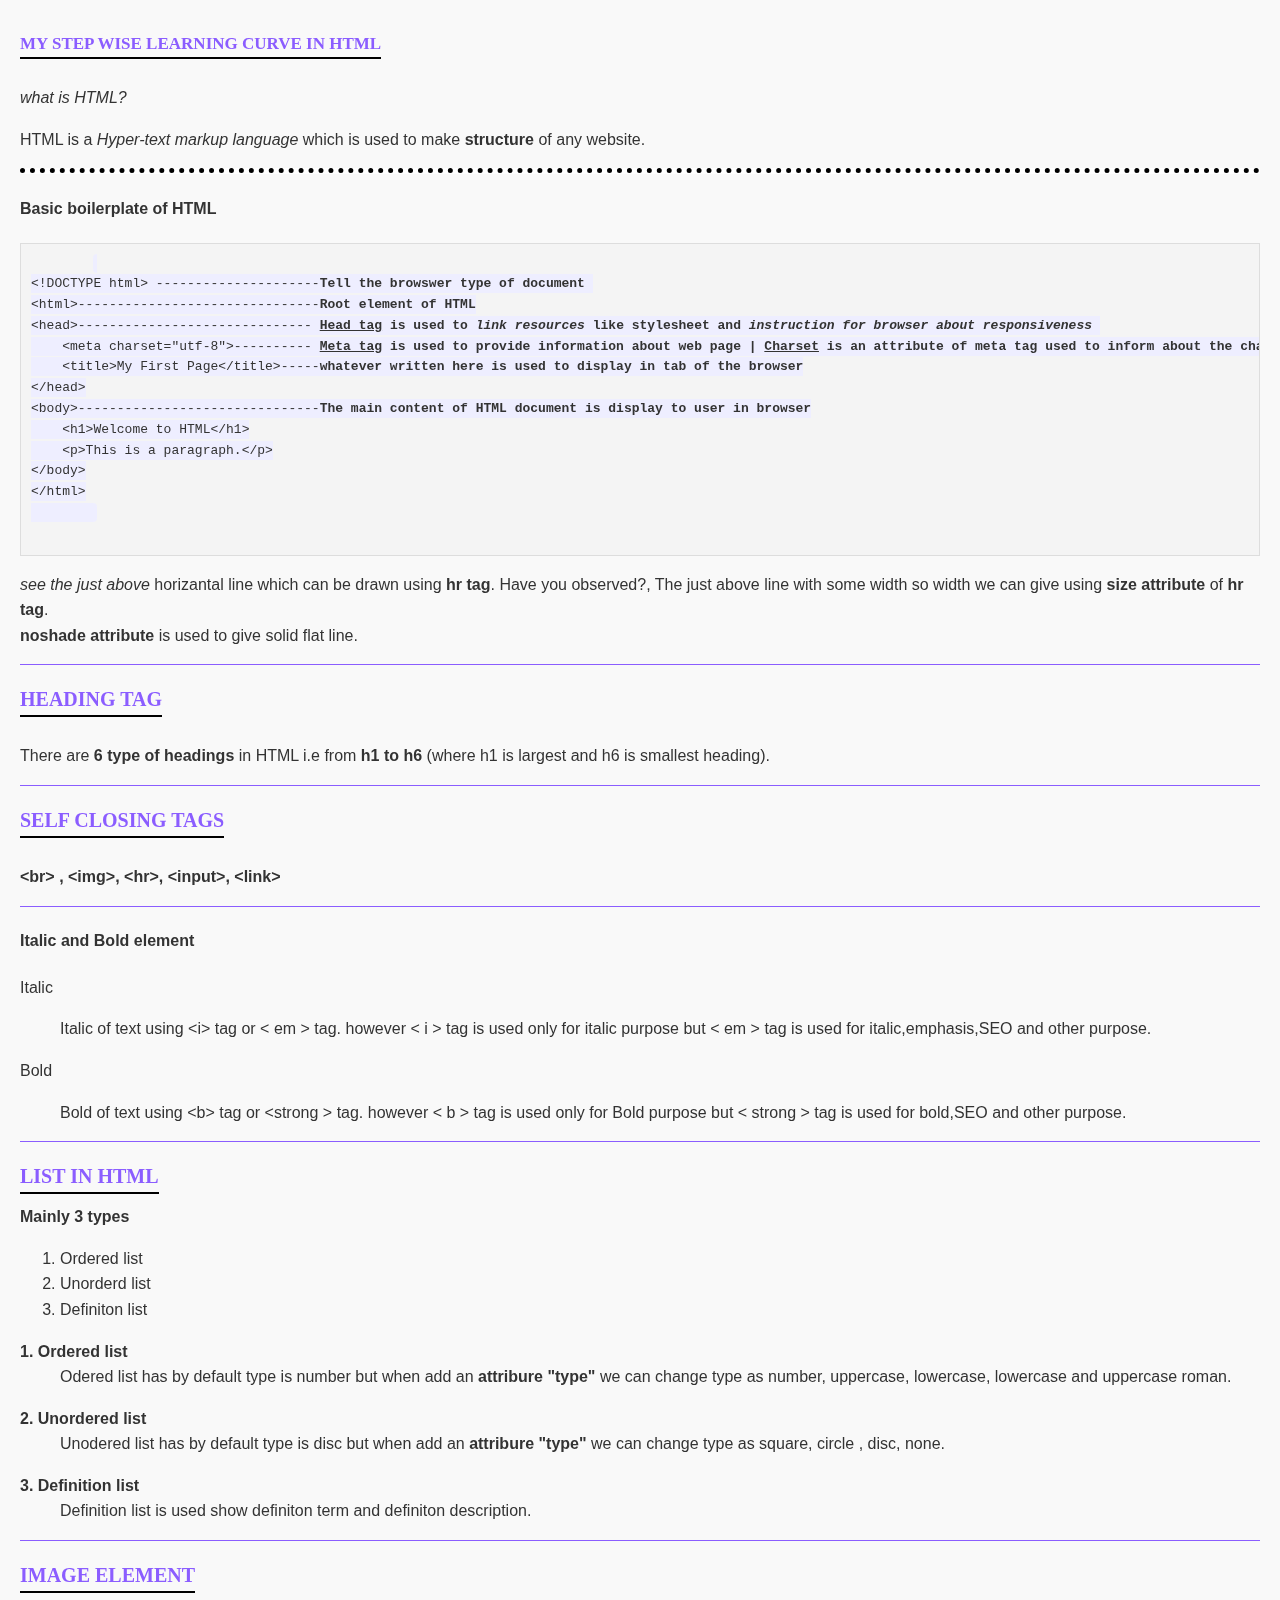
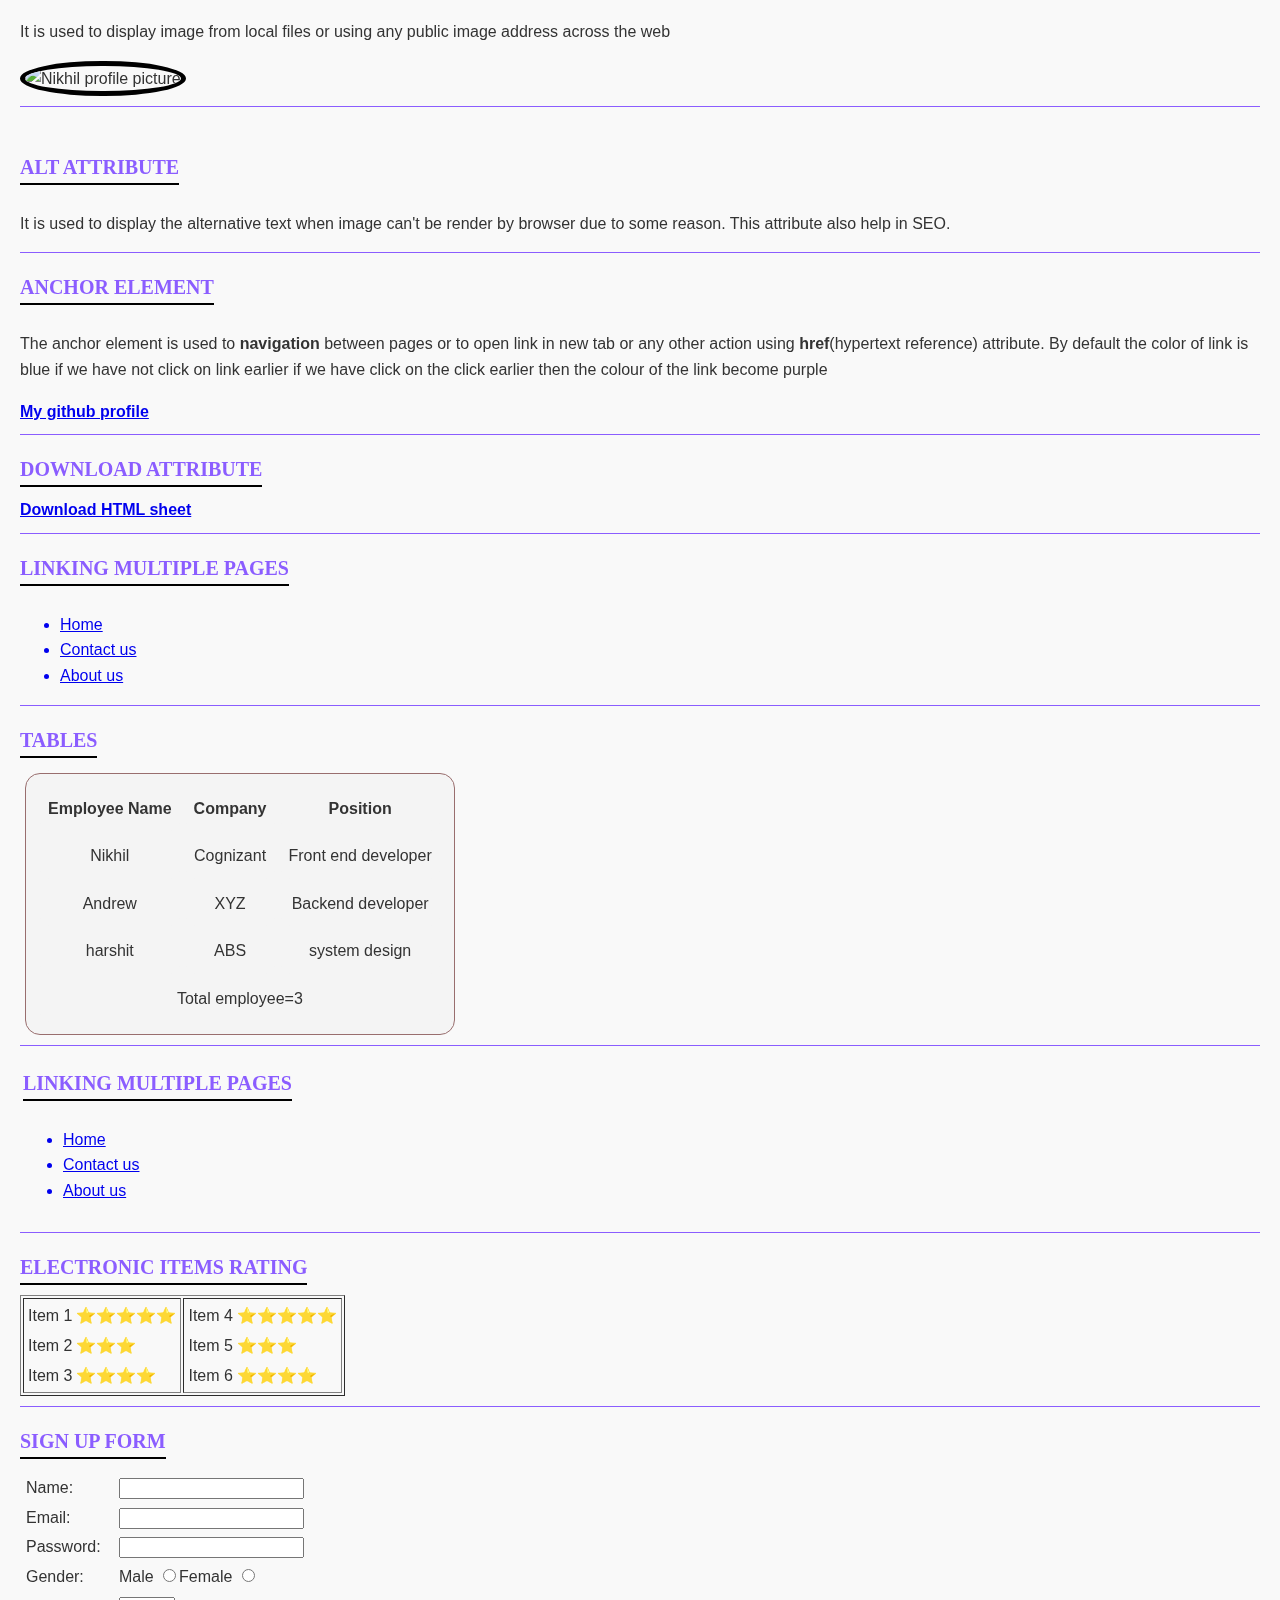
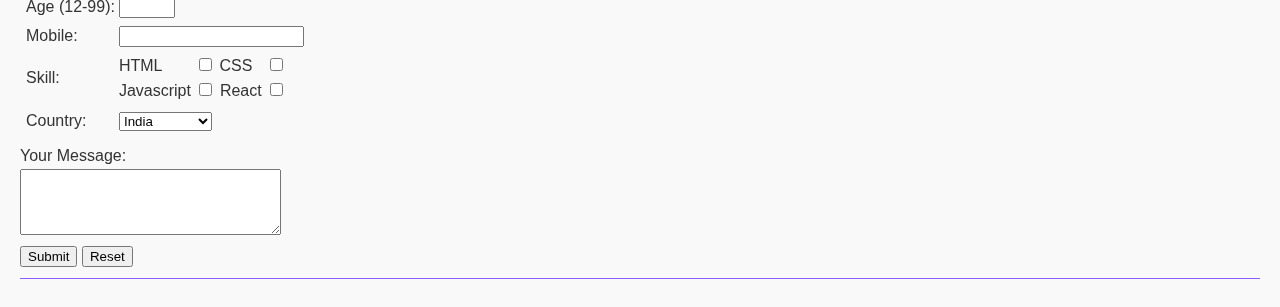
==== commit 100c91c5: "updated table and html boilder plate in code tag" ====
--- a/index.html
+++ b/index.html
@@ -55,17 +55,17 @@
     <h4>Basic boilerplate of HTML</h4>
     <pre>
         <code>
-            &lt;!DOCTYPE html&gt; ---------------------<b>Tell the browswer type of document</b> 
-            &lt;html&gt;-------------------------------<b>Root element of HTML</b>
-            &lt;head&gt;------------------------------ <b><u>Head tag</u> is used to <em>link resources</em> like stylesheet and <em>instruction for browser about responsiveness</em> </b>
-                &lt;meta charset="utf-8"&gt;---------- <b><u>Meta tag</u> is used to provide information about web page | <u>Charset</u> is an attribute of meta tag used to inform about the character used i.e the system for encoding the character using UNICODE TRANSFORMATION FORMAT </b>
-                &lt;title&gt;My First Page&lt;/title&gt;-----<b>whatever written here is used to display in tab of the browser</b>
-            &lt;/head&gt;
-            &lt;body&gt;-------------------------------<b>The main content of HTML document is display to user in browser</b>
-                &lt;h1&gt;Welcome to HTML&lt;/h1&gt;
-                &lt;p&gt;This is a paragraph.&lt;/p&gt;
-            &lt;/body&gt;
-            &lt;/html&gt;
+&lt;!DOCTYPE html&gt; ---------------------<b>Tell the browswer type of document</b> 
+&lt;html&gt;-------------------------------<b>Root element of HTML</b>
+&lt;head&gt;------------------------------ <b><u>Head tag</u> is used to <em>link resources</em> like stylesheet and <em>instruction for browser about responsiveness</em> </b>
+    &lt;meta charset="utf-8"&gt;---------- <b><u>Meta tag</u> is used to provide information about web page | <u>Charset</u> is an attribute of meta tag used to inform about the character used i.e the system for encoding the character using UNICODE TRANSFORMATION FORMAT </b>
+    &lt;title&gt;My First Page&lt;/title&gt;-----<b>whatever written here is used to display in tab of the browser</b>
+&lt;/head&gt;
+&lt;body&gt;-------------------------------<b>The main content of HTML document is display to user in browser</b>
+    &lt;h1&gt;Welcome to HTML&lt;/h1&gt;
+    &lt;p&gt;This is a paragraph.&lt;/p&gt;
+&lt;/body&gt;
+&lt;/html&gt;
         </code>
     </pre>
     <p><em>see the just above</em> horizantal line which can be drawn using <b>hr tag</b>. Have you observed?, The just
@@ -154,34 +154,34 @@
     <hr size="3" noshade="" class="thinline">
     <h3>Tables</h3>
 
-    <table border="2">
+    <table class="basic-table">
         <thead>
             <tr>
-                <th>Employee Name</th>
-                <th>Company</th>
-                <th>Position</th>
+                <th class="basic-table th">Employee Name</th>
+                <th class="basic-table th">Company</th>
+                <th class="basic-table th">Position</th>
             </tr>
         </thead>
         <tbody>
             <tr>
-                <td>Nikhil</td>
-                <td>Cognizant</td>
-                <td>Front end developer</td>
-            </tr>
-            <tr>
-                <td>Andrew</td>
-                <td>XYZ</td>
-                <td>Backend developer</td>
-            </tr>
-            <tr>
-                <td>harshit</td>
-                <td>ABS</td>
-                <td>system design</td>
+                <td class="basic-table td">Nikhil</td>
+                <td class="basic-table td">Cognizant</td>
+                <td class="basic-table td">Front end developer</td>
+            </tr>
+            <tr>
+                <td class="basic-table td">Andrew</td>
+                <td class="basic-table td">XYZ</td>
+                <td class="basic-table td">Backend developer</td>
+            </tr>
+            <tr>
+                <td class="basic-table td">harshit</td>
+                <td class="basic-table td">ABS</td>
+                <td class="basic-table td">system design</td>
             </tr>
         </tbody>
         <tfoot>
             <tr>
-                <td colspan="3"> Total employee=3</td>
+                <td colspan="3" class="basic-table td"> Total employee=3</td>
             </tr>
         </tfoot>
 
--- a/style.css
+++ b/style.css
@@ -12,7 +12,7 @@
     border-bottom: 2px solid black;
     border: none;
     height: 1px;
-    
+
 }
 
 .custom-hr {
@@ -37,7 +37,9 @@
     padding: 2px 4px;
 }
 
-h1,h2,h3 {
+h1,
+h2,
+h3 {
     border-bottom: 2px solid black;
     width: auto;
     color: #8B5DFF;
@@ -50,14 +52,35 @@
     text-transform: uppercase;
     display: inline-block;
 }
+
 .imgborder {
-    border: 5px solid black; /* Black border */
-    border-radius: 100%; /* Rounded corners */
-  }
-.thinline{
+    border: 5px solid black;
+    /* Black border */
+    border-radius: 100%;
+    /* Rounded corners */
+}
+
+.thinline {
     background-color: #8B5DFF;
     border: 0;
     height: 1px;
     margin-top: 10px;
-    
+
+}
+
+.basic-table {
+    border: 1px solid #996e6e;
+    border-radius: 15px;
+    overflow: hidden;
+    flex: 1;
+    padding: 10px;
+    background-color: #f4f4f4;
+    text-align: center;
+    margin: 5px;/
+}
+
+.basic-table th, .basic-table td {
+    border: none;
+    /* Removes individual cell borders */
+    width: auto;
 }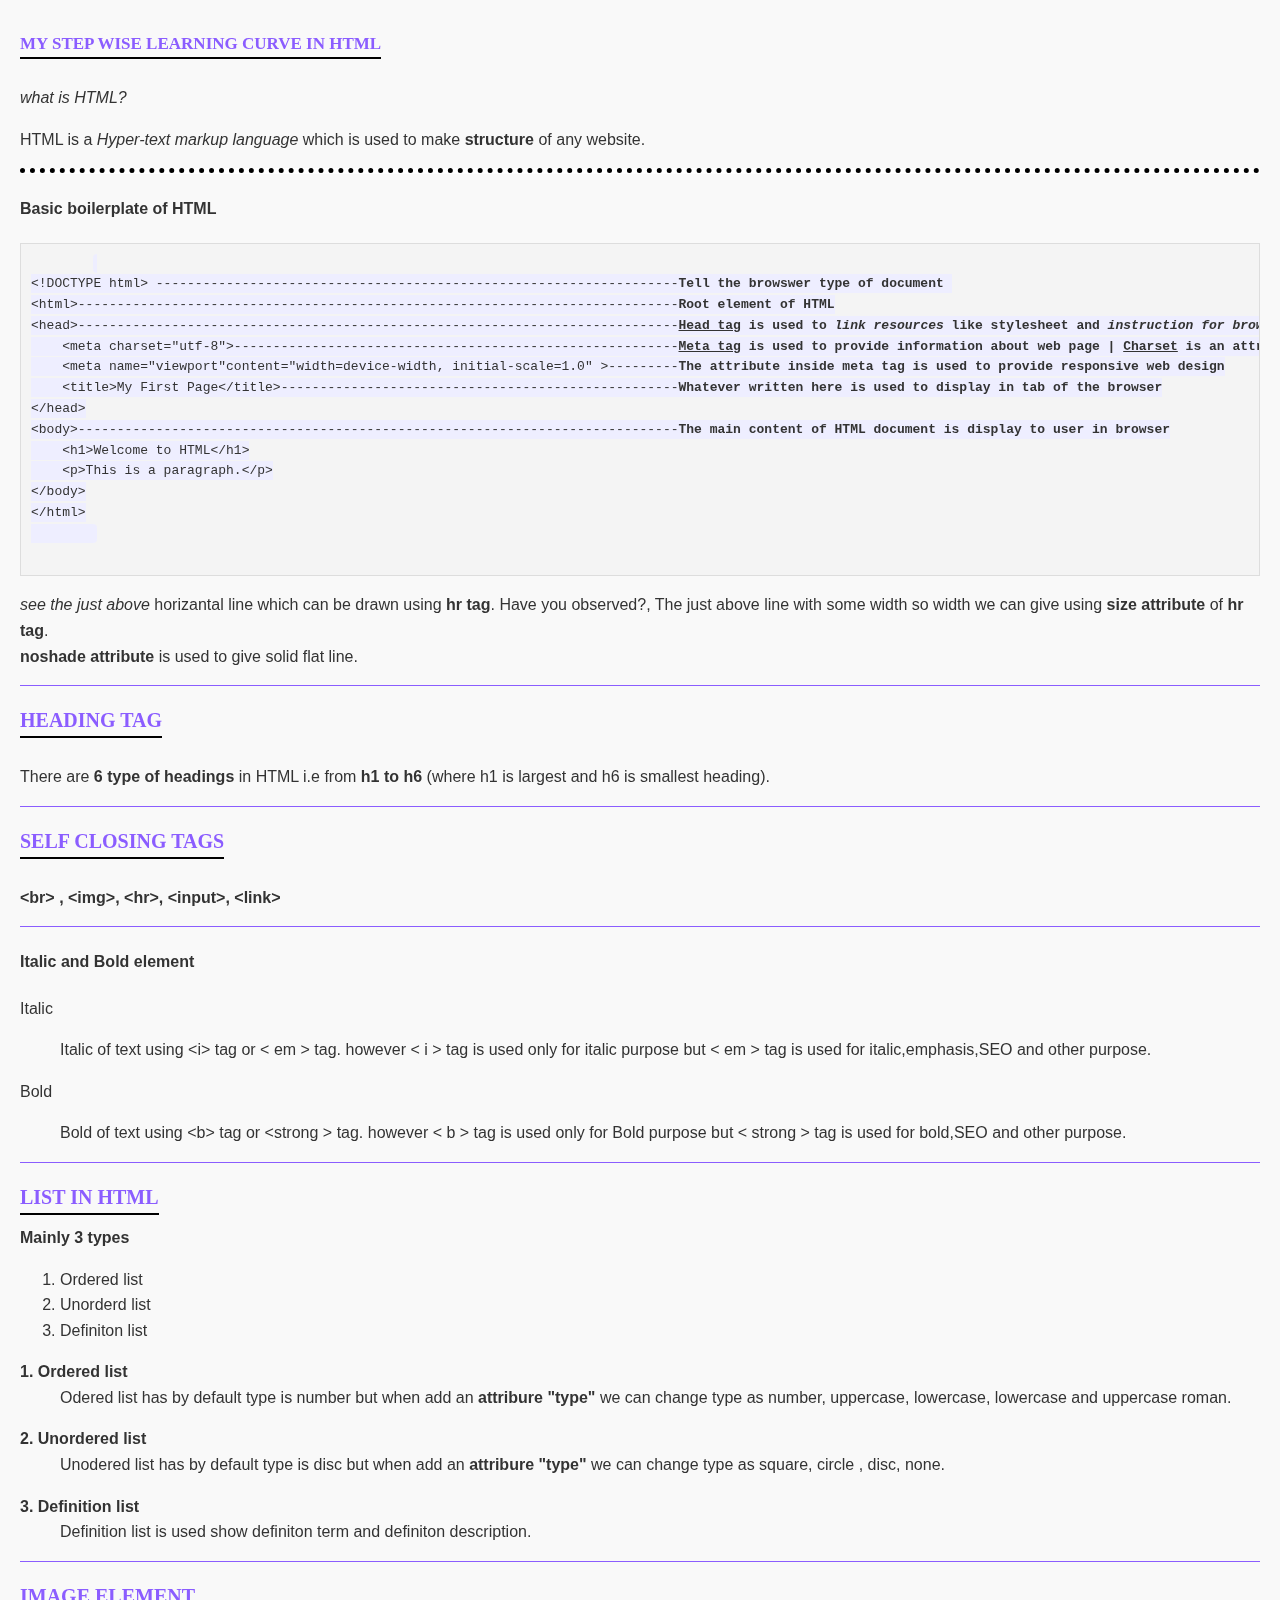
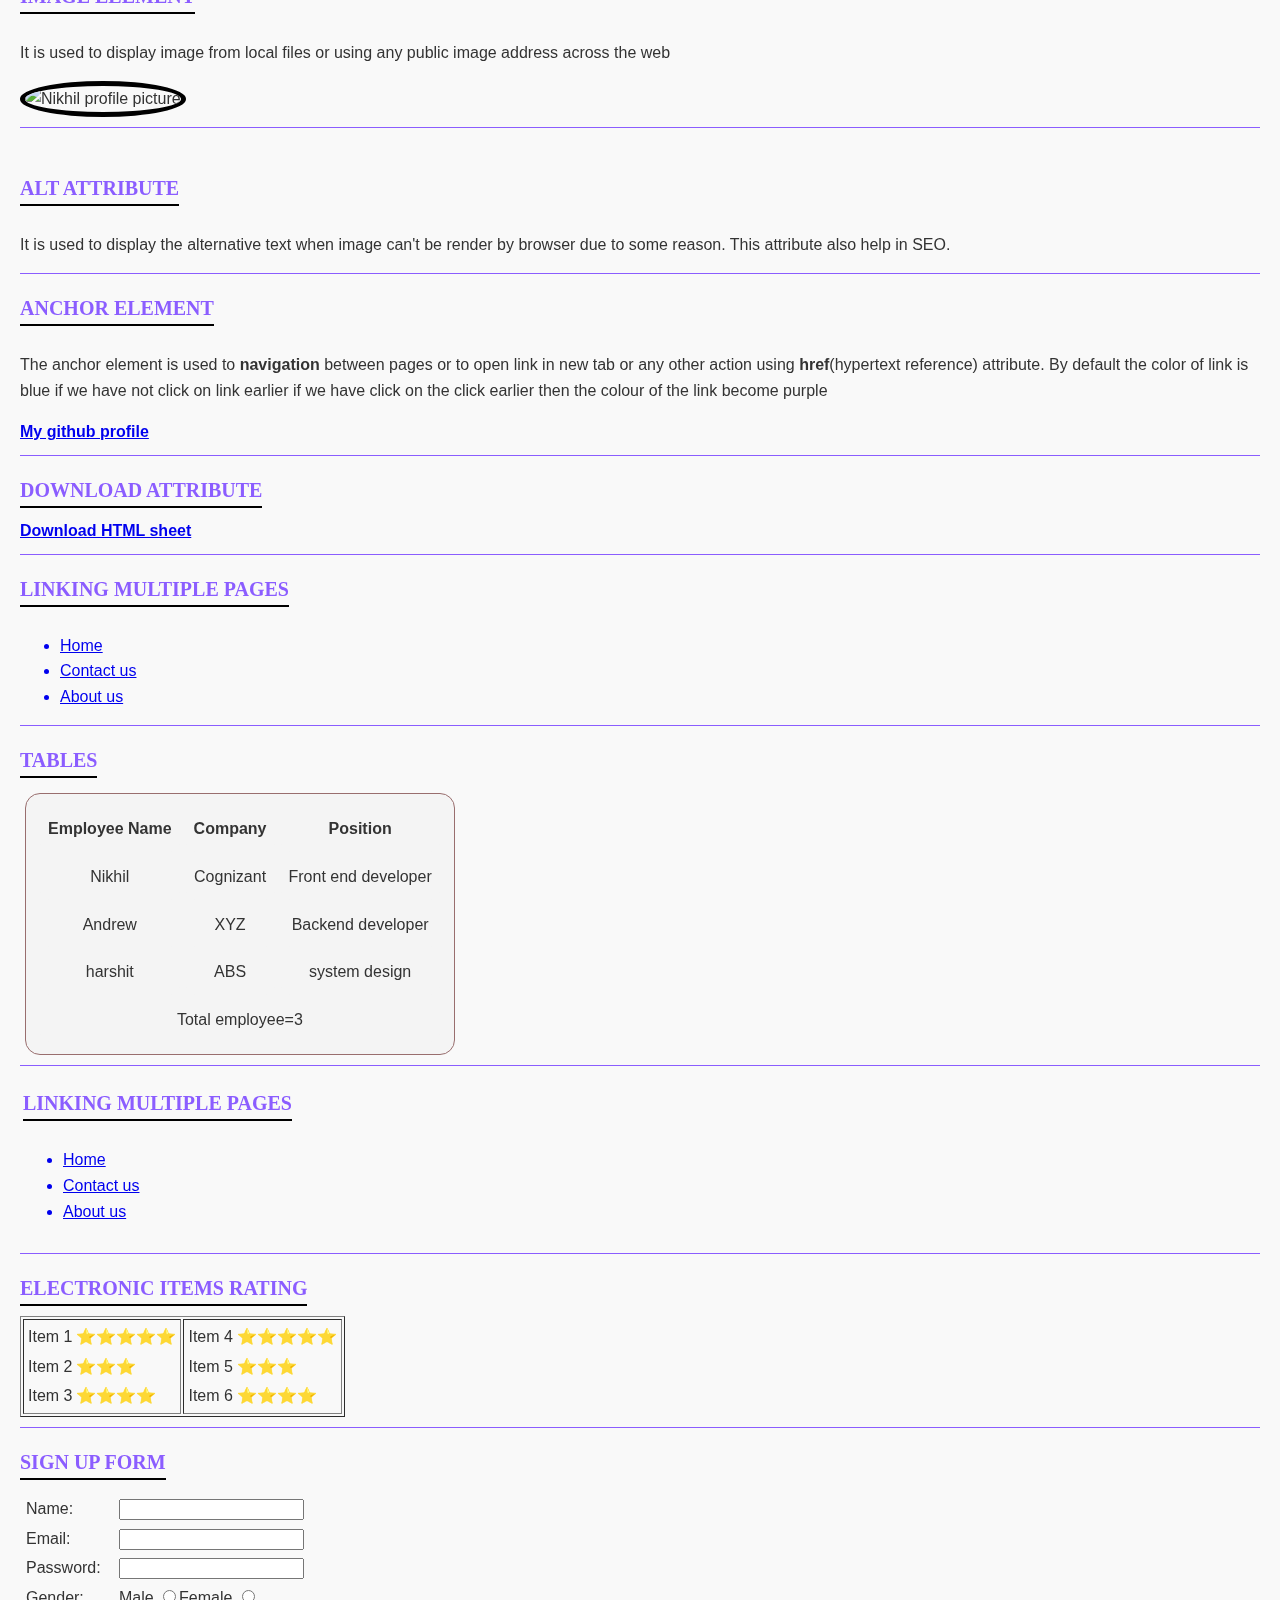
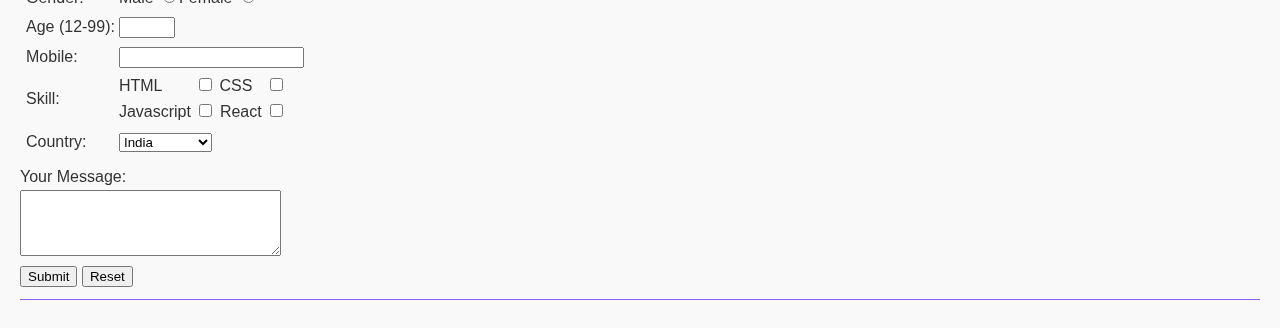
==== commit a0bc9e4b: "html boilerplate updated" ====
--- a/index.html
+++ b/index.html
@@ -55,13 +55,14 @@
     <h4>Basic boilerplate of HTML</h4>
     <pre>
         <code>
-&lt;!DOCTYPE html&gt; ---------------------<b>Tell the browswer type of document</b> 
-&lt;html&gt;-------------------------------<b>Root element of HTML</b>
-&lt;head&gt;------------------------------ <b><u>Head tag</u> is used to <em>link resources</em> like stylesheet and <em>instruction for browser about responsiveness</em> </b>
-    &lt;meta charset="utf-8"&gt;---------- <b><u>Meta tag</u> is used to provide information about web page | <u>Charset</u> is an attribute of meta tag used to inform about the character used i.e the system for encoding the character using UNICODE TRANSFORMATION FORMAT </b>
-    &lt;title&gt;My First Page&lt;/title&gt;-----<b>whatever written here is used to display in tab of the browser</b>
+&lt;!DOCTYPE html&gt; -------------------------------------------------------------------<b>Tell the browswer type of document</b> 
+&lt;html&gt;-----------------------------------------------------------------------------<b>Root element of HTML</b>
+&lt;head&gt;-----------------------------------------------------------------------------<b><u>Head tag</u> is used to <em>link resources</em> like stylesheet and <em>instruction for browser about responsiveness</em> </b>
+    &lt;meta charset="utf-8"&gt;---------------------------------------------------------<b><u>Meta tag</u> is used to provide information about web page | <u>Charset</u> is an attribute of meta tag used to inform about the character used i.e the system for encoding the character using UNICODE TRANSFORMATION FORMAT </b>
+    &lt;meta name="viewport"content="width=device-width, initial-scale=1.0" &gt;---------<b>The attribute inside meta tag is used to provide responsive web design</b>
+    &lt;title&gt;My First Page&lt;/title&gt;---------------------------------------------------<b>Whatever written here is used to display in tab of the browser</b>
 &lt;/head&gt;
-&lt;body&gt;-------------------------------<b>The main content of HTML document is display to user in browser</b>
+&lt;body&gt;-----------------------------------------------------------------------------<b>The main content of HTML document is display to user in browser</b>
     &lt;h1&gt;Welcome to HTML&lt;/h1&gt;
     &lt;p&gt;This is a paragraph.&lt;/p&gt;
 &lt;/body&gt;
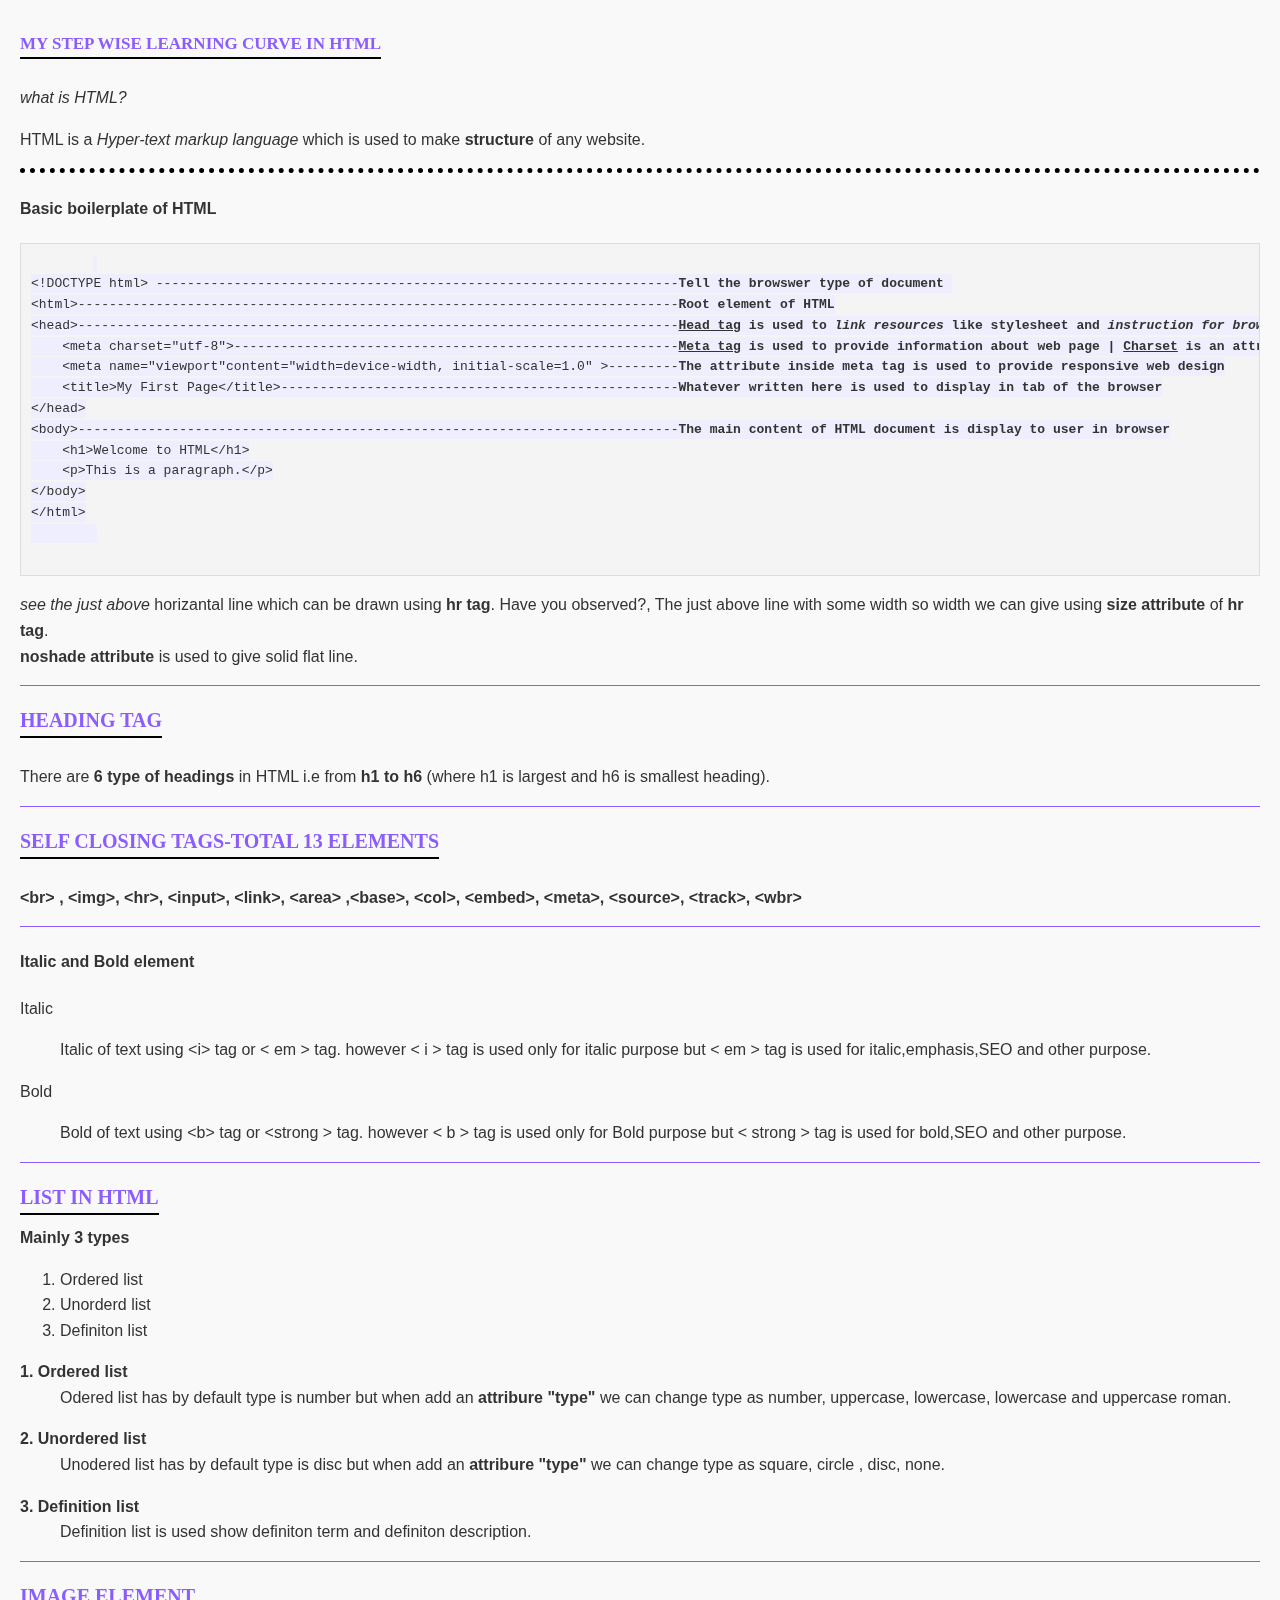
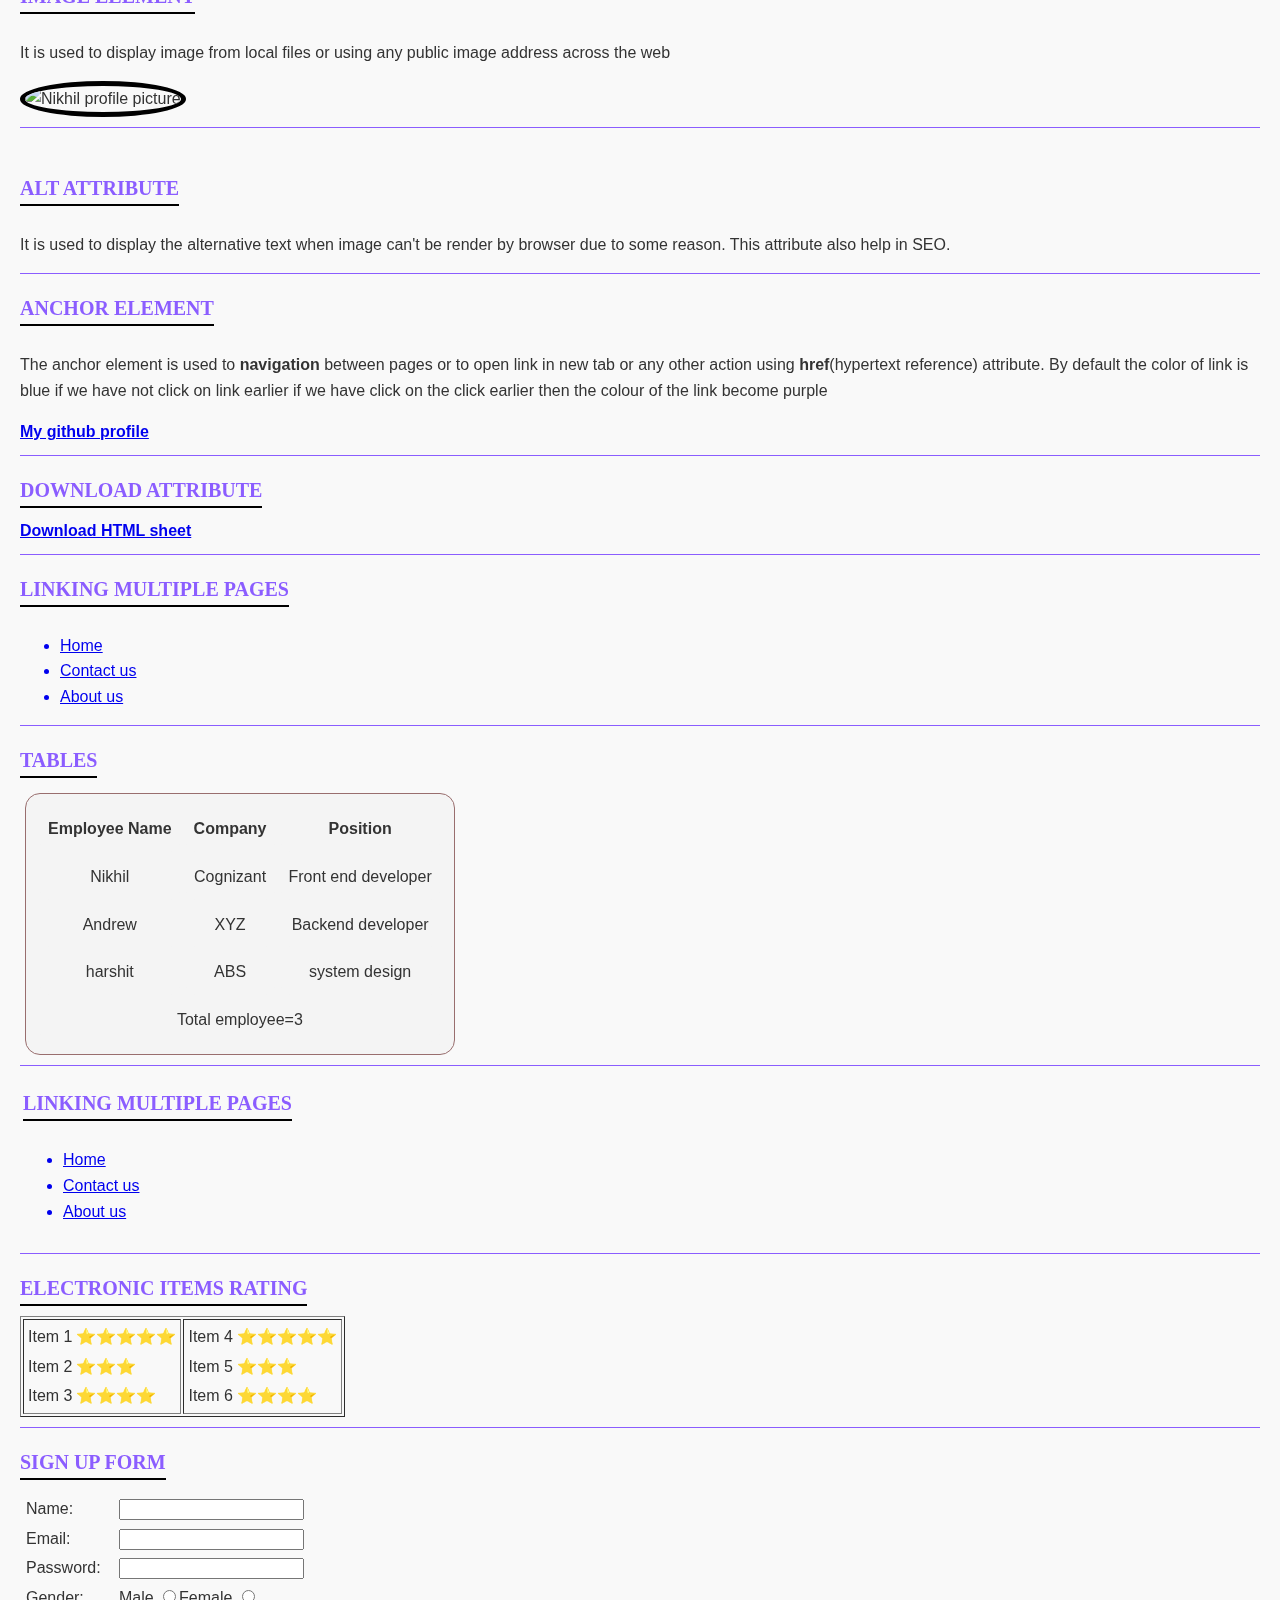
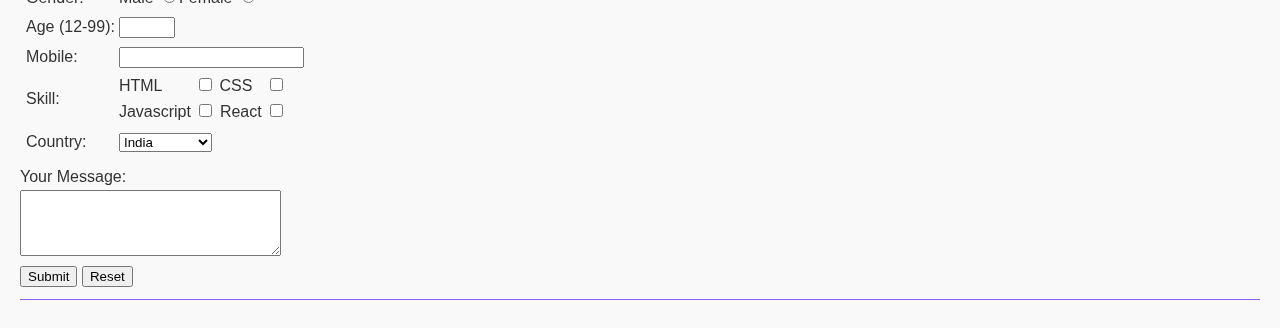
==== commit 9bfb8e25: "some void tag added" ====
--- a/index.html
+++ b/index.html
@@ -78,8 +78,8 @@
     <p>There are <b>6 type of headings</b> in HTML i.e from <b>h1 to h6</b> (where h1 is largest and h6 is smallest
         heading).</p>
     <hr size="3" noshade class="thinline">
-    <h3>Self closing tags</h3>
-    <p><b> &lt;br&gt; , &lt;img&gt;, &lt;hr&gt;, &lt;input&gt;, &lt;link&gt; </b></p>
+    <h3>Self closing tags-Total 13 elements</h3>
+    <p><b> &lt;br&gt; , &lt;img&gt;, &lt;hr&gt;, &lt;input&gt;, &lt;link&gt;,  &lt;area&gt; ,&lt;base&gt;, &lt;col&gt;, &lt;embed&gt;, &lt;meta&gt;, &lt;source&gt;,  &lt;track&gt;, &lt;wbr&gt;</b></p>
     <hr class="thinline">
     <h4>Italic and Bold element</h4>
     <dl>
